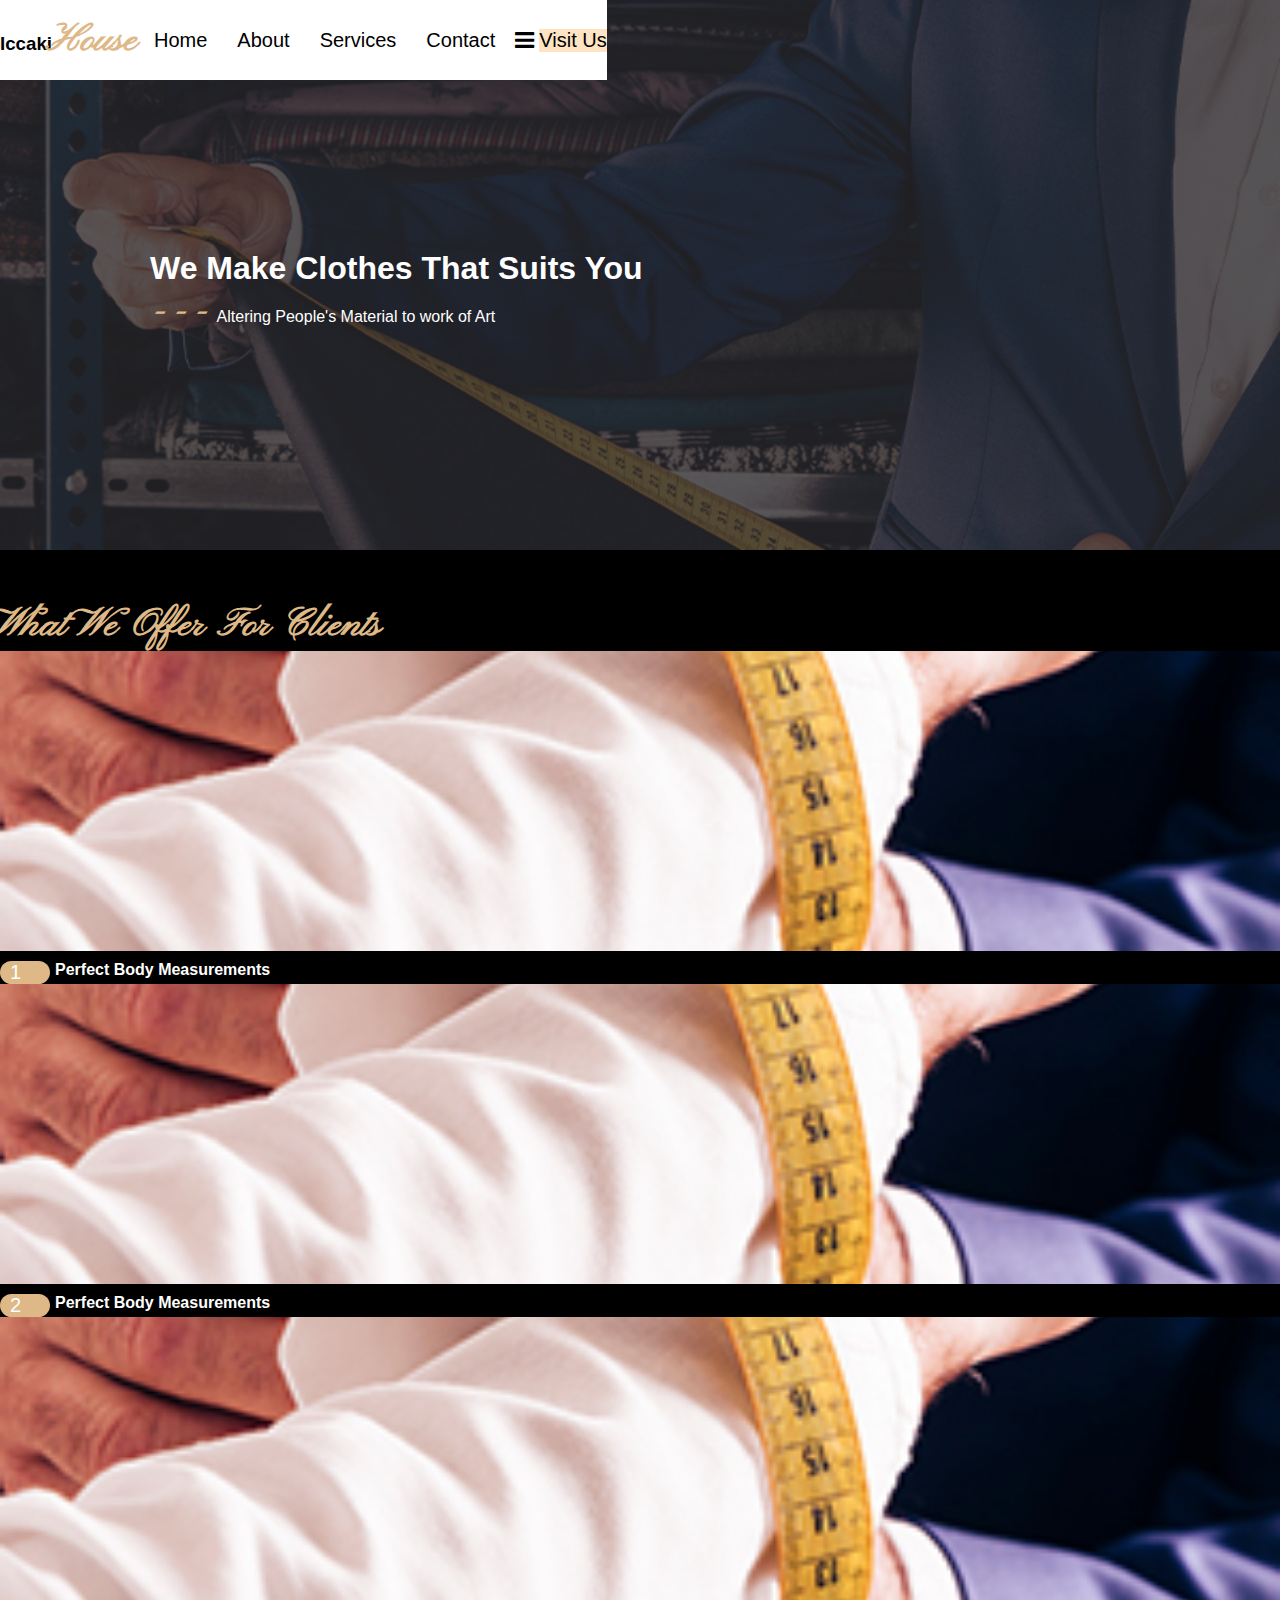
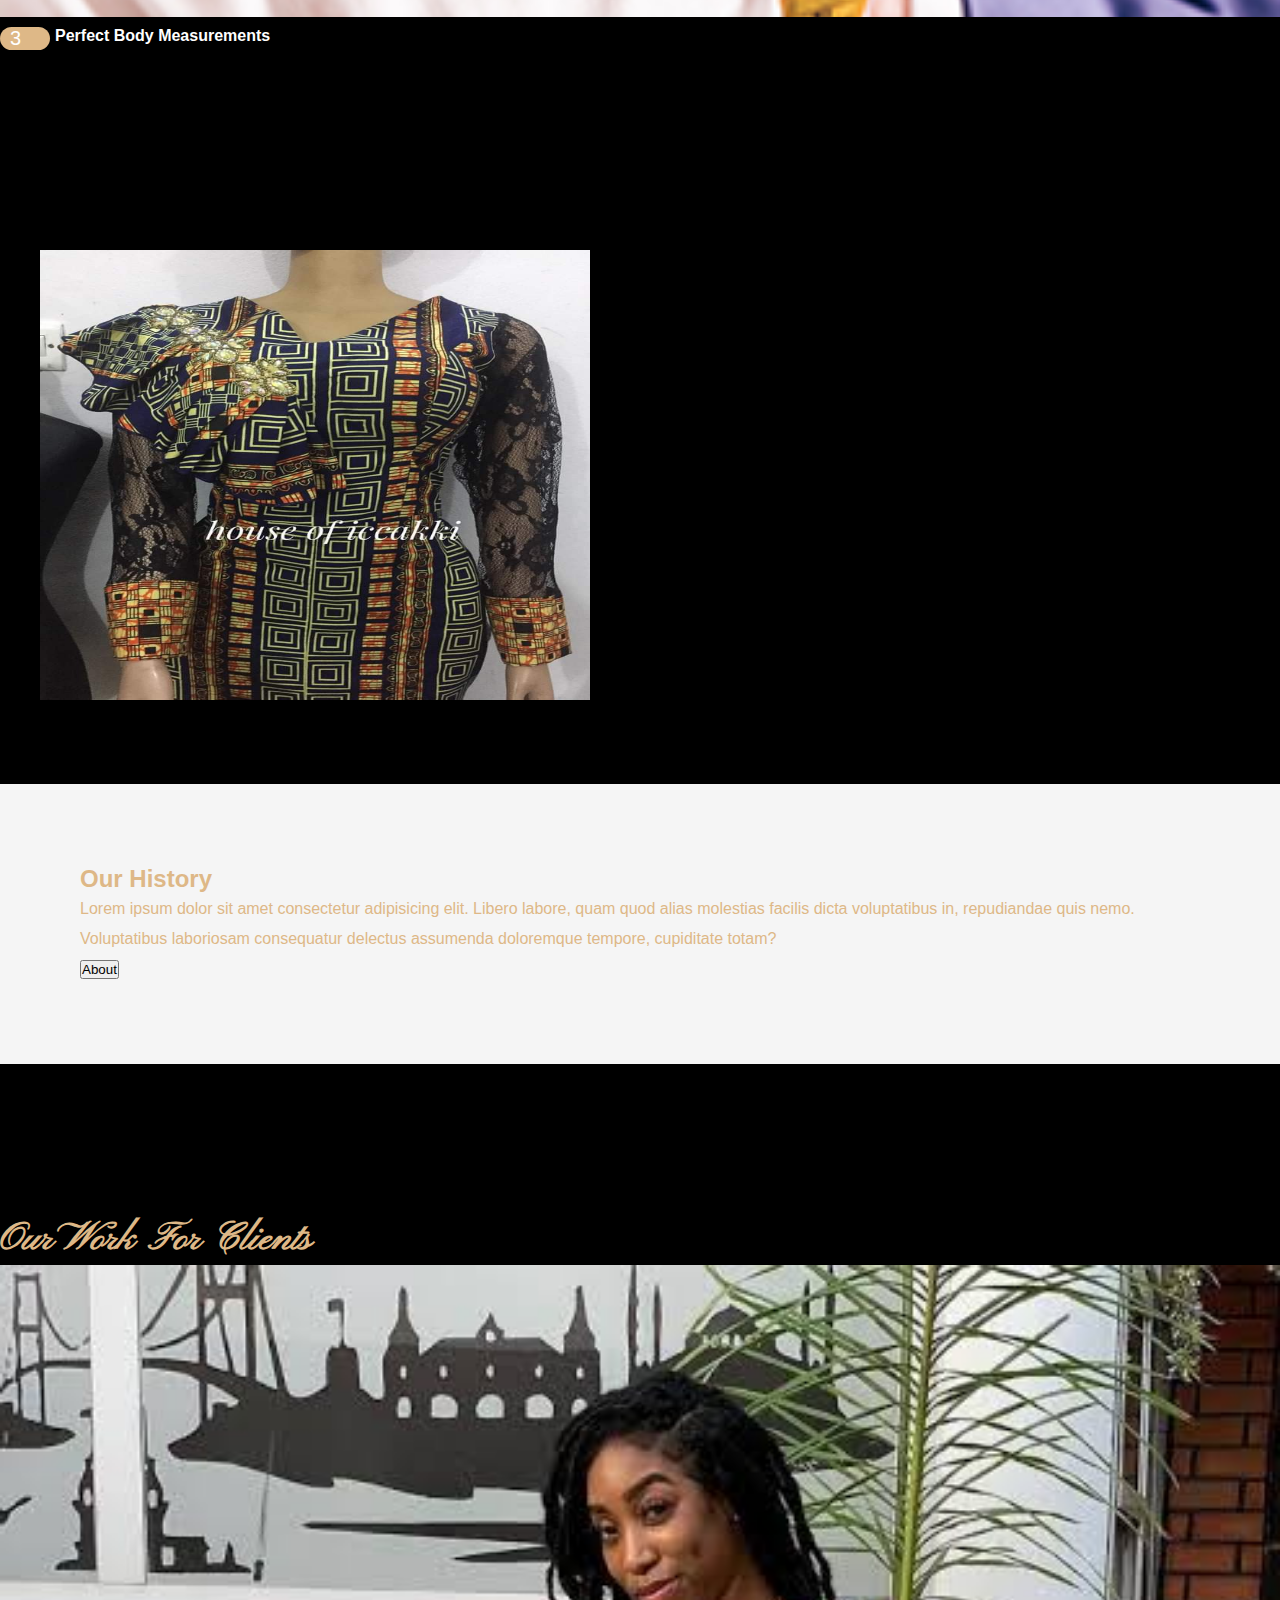
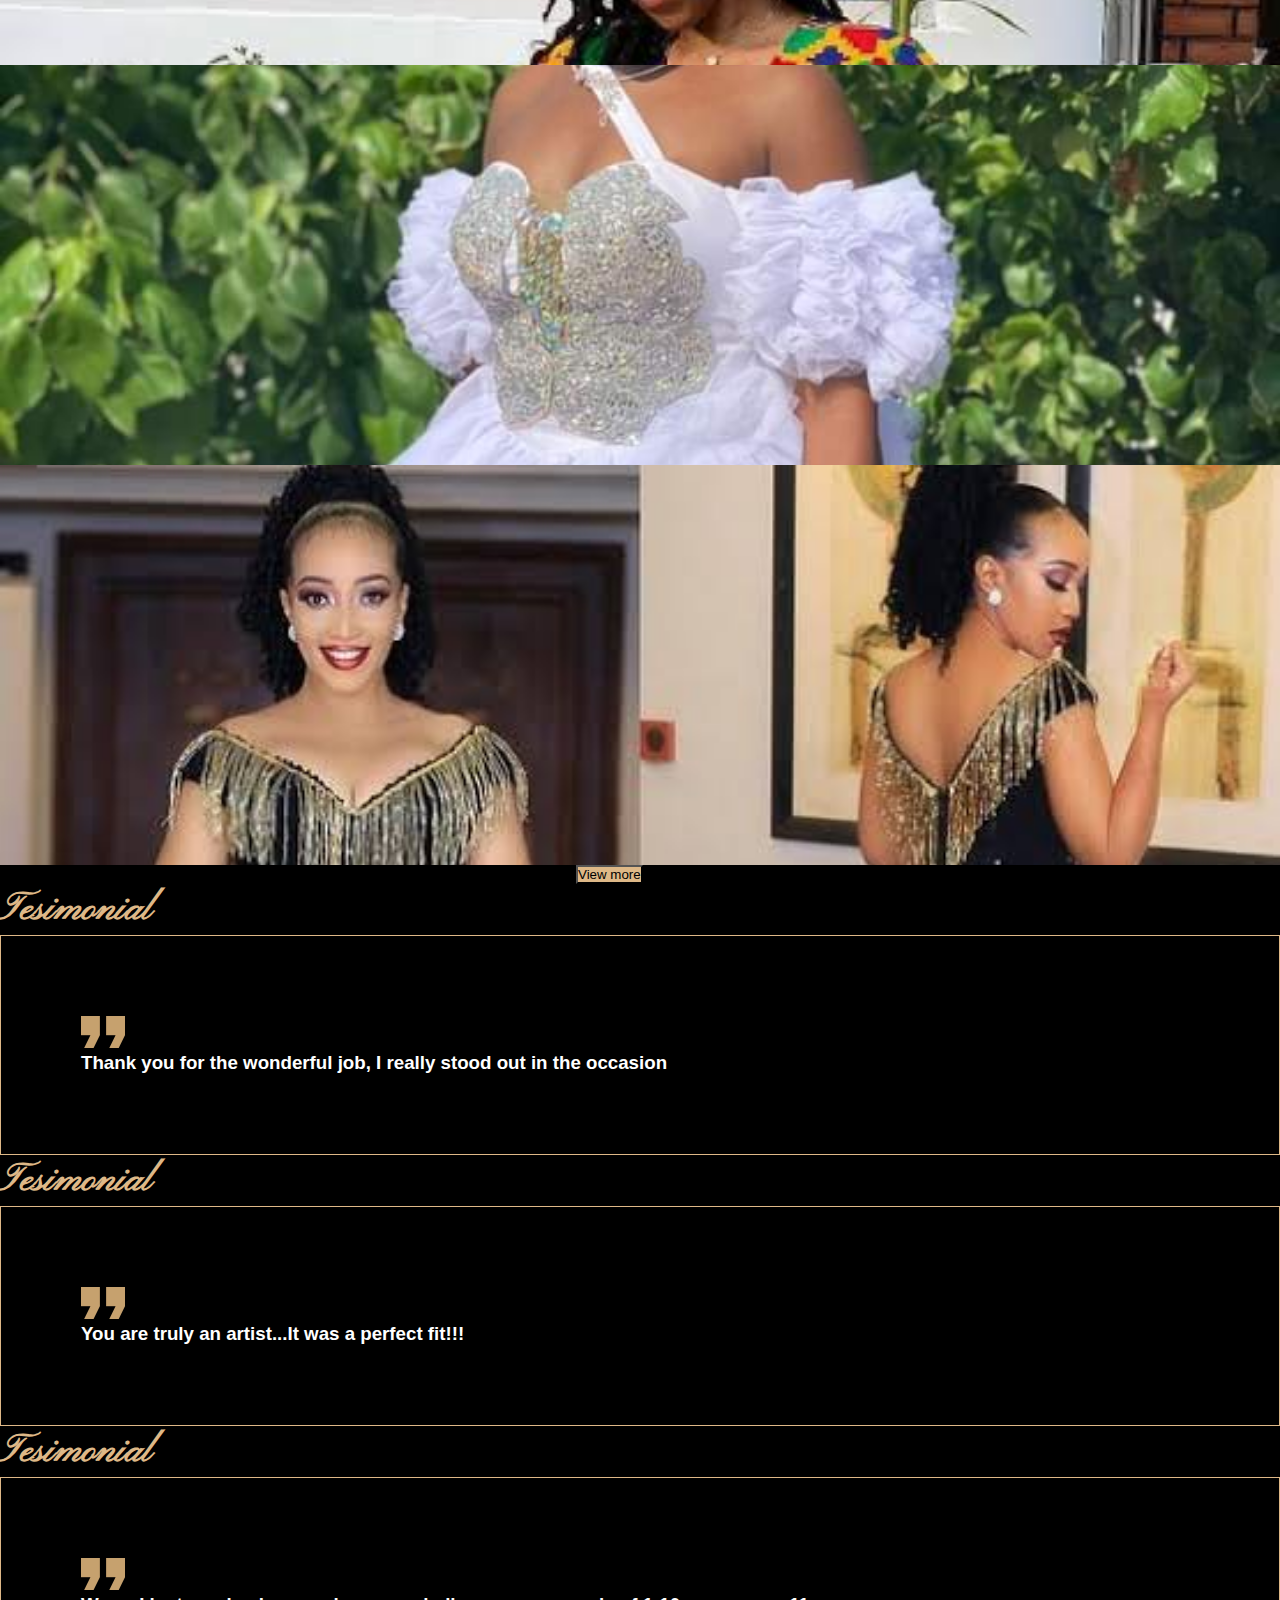
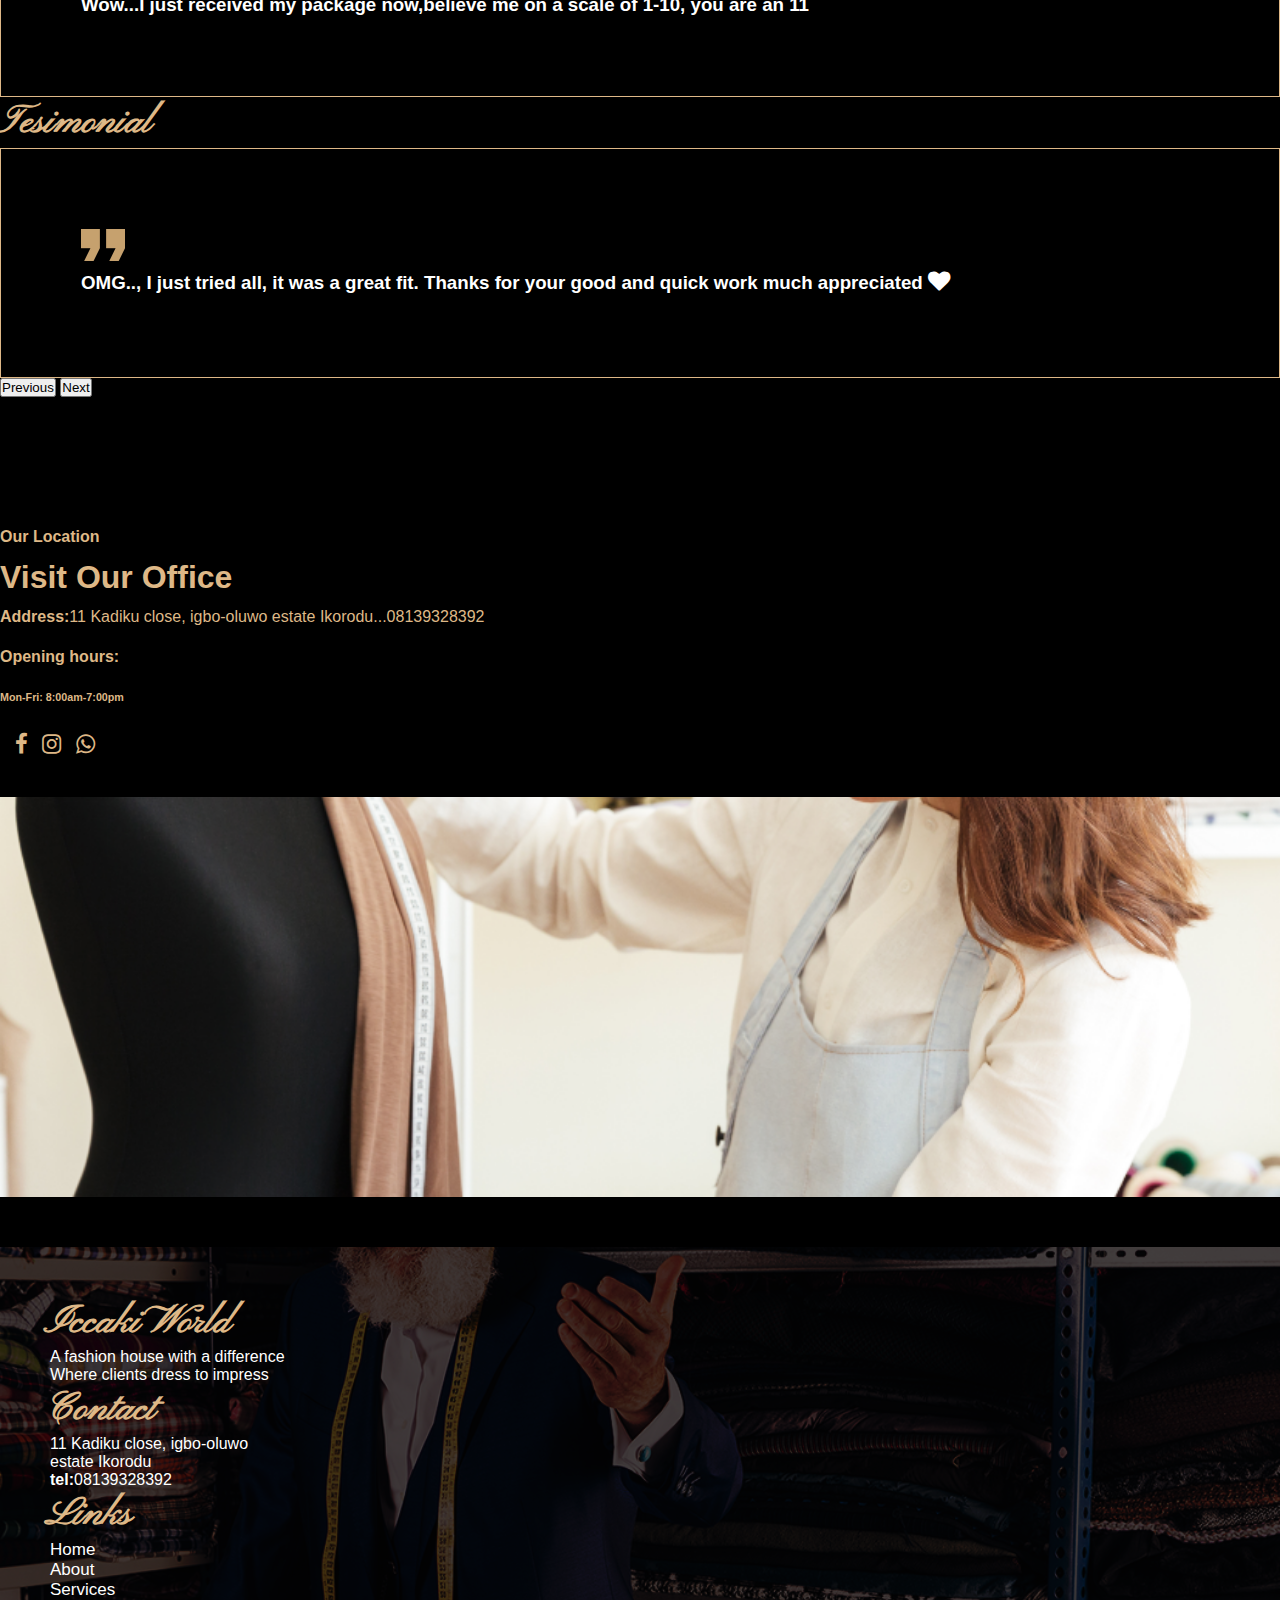
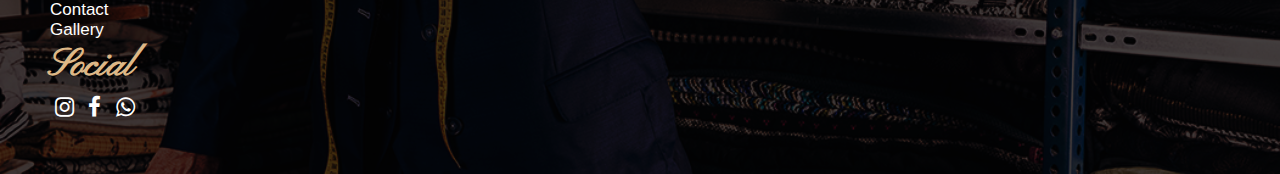
==== index.html @ 63879566 "first commit" ====
<!DOCTYPE html>
<html lang="en">

<head>
    <meta charset="UTF-8">
    <meta http-equiv="X-UA-Compatible" content="IE=edge">
    <meta name="viewport" content="width=device-width, initial-scale=1.0">
    <title>Iccaki site</title>
    <link href="https://cdn.jsdelivr.net/npm/bootstrap@5.0.2/dist/css/bootstrap.min.css" rel="stylesheet"
        integrity="sha384-EVSTQN3/azprG1Anm3QDgpJLIm9Nao0Yz1ztcQTwFspd3yD65VohhpuuCOmLASjC" crossorigin="anonymous">
    <link rel="stylesheet" href="font-awesome/css/font-awesome.css">
    <link rel="stylesheet" href="css/custum.css">
    <link rel="stylesheet" href="css/media.css">
</head>

<body>
    <header>
        <div class="header container-fluid">
            <h3>Iccaki<span class="hero-span">House</span></h3>
            <nav>
                <ul>
                    <li><a href="#">Home</a></li>
                    <li><a href="#">About</a></li>
                    <li><a href="#">Services</a></li>
                    <li><a href="#">Contact</a></li>
                </ul>
            </nav>
            <i class="fa fa-navicon"></i>
            <button class="nav-btn p-4"><a href="#"> Visit Us</a></button>
        </div>

    </header>
    <div class="hero">
        <div class="hero-content">
            <h1>We Make Clothes That Suits You</h1>
            <p class="hero-text"><span class="w-25  h-25 text-warning hero-span">---</span>
                Altering People's Material to work of Art</p>
        </div>


    </div>
    <div class="service">
        <h1 class="service-content text-center">What We Offer For Clients</h1>

        <div class="container">
            <div class="row">
                <div class="col-md-4 col-sm-12 col-xs-12">
                    <div class="pic1"></div>
                    <div class="service-list">
                        <li class="li">1</li>
                        <h4 class="h4">Perfect Body Measurements</h4>
                    </div>
                </div>

                <div class="col-md-4 col-sm-12 col-xs-12">
                    <div class="pic1"></div>
                    <div class="service-list">
                        <li class="li">2</li>
                        <h4 class="h4">Perfect Body Measurements</h4>
                    </div>
                </div>

                <div class="col-md-4 col-sm-12 col-xs-12">
                    <div class="pic1"></div>
                    <div class="service-list">
                        <li class="li">3</li>
                        <h4 class="h4">Perfect Body Measurements</h4>
                    </div>
                </div>
            </div>
        </div>

        <div class="history container">
            <div class="row">
                <img src="./img/works/dress1.jpg" class=" img col-md-6  " alt="">
                <div class="about col-md-6">
                    <h2 class="text-center">Our History</h2>
                    <p>Lorem ipsum dolor sit amet consectetur adipisicing elit. Libero labore, quam quod alias molestias
                        facilis dicta voluptatibus in,
                        repudiandae quis nemo. Voluptatibus laboriosam consequatur delectus assumenda doloremque
                        tempore, cupiditate totam?</p>
                    <button class="btn btn-dark btn-lg text-white">About</button>
                </div>
            </div>

        </div>

        <div class="gallery ">
            <h1 class="gallery-text text-center">Our Work For Clients</h1>

            <div class="container">
                <div class="row">
                    <div class="col-md-4 col-sm-12">
                        <div class="service-img img1"></div>
                    </div>
                    <div class="col-md-4 col-sm-12">
                        <div class="service-img img2"></div>
                    </div>
                    <div class="col-md-4 col-sm-12">
                        <div class="service-img img3"></div>
                    </div>
                </div>
            </div>
            <button class="btn-lg gallery-btn mt-2">View more</button>

        </div>

        <div class="testimonial container">
            <div id="carouselExampleControls" class="carousel slide" data-bs-ride="carousel">
                <div class="carousel-inner">
                    <div class="carousel-item active">

                        <h1 class="text-center mt-5 test-text">Tesimonial</h1>
                        <div class="feedback text-center container">
                            <img src="./img/icon/testimonial.png" alt="">
                            <h3 class="mt-5">Thank you for the wonderful job, I really stood out in the occasion</h3>

                        </div>

                    </div>
                    <div class="carousel-item">
                         <h1 class="text-center mt-5 test-text">Tesimonial</h1>
                            <div class="feedback text-center container">
                                <img src="./img/icon/testimonial.png" alt="">
                                <h3 class="mt-5">You are truly an artist...It was a perfect fit!!! </h3>

                            </div>
                    </div>

                        <div class="carousel-item">
                                <h1 class="text-center mt-5 test-text">Tesimonial</h1>
                                <div class="feedback text-center container">
                                    <img src="./img/icon/testimonial.png" alt="">
                                    <h3 class="mt-5">Wow...I just received my package now,believe me on a scale of 1-10,
                                     you are an 11
                                    </h3>

                                </div>
                        </div>

                        <div class="carousel-item">
                                <h1 class="text-center mt-5 test-text">Tesimonial</h1>
                                <div class="feedback text-center container">
                                    <img src="./img/icon/testimonial.png" alt="">
                                    <h3 class="mt-5">OMG.., I just tried all, it was a great fit. Thanks for your good and quick work
                                        much appreciated<i class="fa fa-heart text-danger"></i>
                                    </h3>

                                </div>
                        </div>
                        
                        <button class="carousel-control-prev" type="button" data-bs-target="#carouselExampleControls"
                            data-bs-slide="prev">
                            <span class="carousel-control-prev-icon" aria-hidden="true"></span>
                            <span class="visually-hidden">Previous</span>
                        </button>
                        <button class="carousel-control-next" type="button" data-bs-target="#carouselExampleControls"
                            data-bs-slide="next">
                            <span class="carousel-control-next-icon" aria-hidden="true"></span>
                            <span class="visually-hidden">Next</span>
                        </button>
                    </div>
                </div>
        </div>
        

        <div class="contact">
            <div class="row">
                <div class=" contact-text col-md-6 col-sm-12 text-center">
                    <h4>Our Location</h4>
                    <h1>Visit Our Office</h1>
                    <p><strong>Address:</strong>11 Kadiku close, igbo-oluwo estate Ikorodu...08139328392</p>
                    <strong>Opening hours:</strong>
                    <h6>Mon-Fri: 8:00am-7:00pm</h6>

                    <div class="icons">
                        <i class="fa fa-facebook"></i>
                        <i class="fa fa-instagram"></i>
                        <i class="fa fa-whatsapp"></i>
                    </div>
                </div>
                <div class="col-md-6 col-sm-12">
                    <div class="pic5">
                    </div>
                </div>
            </div>
        </div>

        <footer>
            <div class="footer-img">
                <div class="container">
                    <div class="row">
                        <div class="col-md-3">
                            <h3>Iccaki World</h3>
                            <p>A fashion house with a difference <br>
                                Where clients dress to impress</p>
                        </div>
                        <div class="col-md-3">
                            <h3>Contact</h3>
                            <p>11 Kadiku close, igbo-oluwo <br> estate Ikorodu</p>
                            <p><strong>tel:</strong>08139328392</p>
    
                        </div>
                        <div class="col-md-3">
                            <h3>Links</h3>
                            <div class="link">
                                <a href="#">Home</a>
                                <a href="#">About</a>
                                <a href="">Services</a>
                                <a href="#">Contact</a>
                                <a href="#">Gallery</a>
                            </div>
    
                        </div>
                        <div class="col-md-3">
                            <h3>Social</h3>
                            <div class="d-flex">
                                <i class="fa fa-instagram"></i>
                                <i class="fa fa-facebook ml-2"></i>
                                <i class="fa fa-whatsapp ml-2"></i>
    
                            </div>
                        </div>
                    </div
                </div>
               
            </div>

        </footer>

    </div>
    </div>



    <script src="https://cdn.jsdelivr.net/npm/bootstrap@5.0.2/dist/js/bootstrap.bundle.min.js"
        integrity="sha384-MrcW6ZMFYlzcLA8Nl+NtUVF0sA7MsXsP1UyJoMp4YLEuNSfAP+JcXn/tWtIaxVXM"
        crossorigin="anonymous"></script>
</body>

</html>
---- css/custum.css ----
@font-face {
    font-family: 'abelregular';
    src: url('../font/abel-regular-webfont.woff2') format('woff2'),
        url('../font/abel-regular-webfont.woff') format('woff');
    font-weight: normal;
    font-style: normal;

}

@font-face {
    font-family: 'pinyon_scriptregular';
    src: url('../font/pinyonscript-regular-webfont.woff2') format('woff2'),
        url('../font/pinyonscript-regular-webfont.woff') format('woff');
    font-weight: normal;
    font-style: normal;

}
body{
    font-family: Arial, Helvetica, sans-serif;
}

* {
    margin: 0;
    padding: 0;
}

.header {
    display: flex;
    height: 80px;
    justify-content: space-between;
    align-items: center;
    position: fixed;
    background-color: white;
}

h3 {
    font-size: bold;
}

 .hero-span{
    font-weight: bolder;
    font-size: 40px;
    font-family: "pinyon_scriptregular";
    color: burlywood;
}

.nav-btn {
    background-color: bisque;
    border: none;
}

ul {
    display: flex;
    list-style-type: none;
}

nav a {
    margin: 15px;
}

a {
    text-decoration: none;
    color: black;
    font-size: 20px;
}

.hero-content {
    padding: 250px 150px;
    color: white;
}

.hero {
    background: url("../img/hero/gallery.jpg")no-repeat center/cover;
    background-color: rgb(83, 81, 81);
    background-blend-mode: soft-light;
    height: 550px;
}

.service {
    background-color: black;

}

.test-text {
    font-size: 40px;
    color: burlywood;
    background-color: transparent;
    font-family: "pinyon_scriptregular";
    font-weight: bold;
}

.service-content {
    color: burlywood;
    font-weight: bolder;
    font-size: 40px;
    padding-top: 50px;
    font-family: "pinyon_scriptregular";
}

.pic1 {
    background: url("../img/gallery/offers1.jpg")no-repeat center/cover;
    height: 300px;
}

.feedback {
    border: 1px solid burlywood;
    padding: 80px;
    color: white;
}

.service-list {
    display: flex;
    color: white;
    margin-top: 10px;
}

.h4 {
    margin-left: 5px;
}

.li {
    list-style-type: none;
    background-color: burlywood;
    width: 30px;
    font-size: 20px;
    padding: 0 10px;
    border-radius: 100px;
}

.about {
    background-color: whitesmoke;
    color: burlywood;
    line-height: 30px;
    padding: 80px;
    margin-top: 80px;
    position: relative;

}

.img {
    width: 550px;
    height: 450px;
    position: relative;
    left: 40px;
}

.gallery-text {
    color: burlywood;
    font-size: 40px;
    font-weight: bold;
    font-family: 'pinyon_scriptregular';
}

.history {
    padding-top: 200px;
    color: white;
    /* position: relative; */

}

.gallery {
    margin-top: 150px;
}

.pic5 {
    background: url('../img/gallery/h1_hero1.png')no-repeat center/cover;
    height: 400px;
}

.contact {
    color: burlywood;
    margin-top: 100px;
}

.contact-text {
    padding: 20px 0;
    line-height: 40px;
}

footer {
    margin-top: 50px;
    color: white;
}

footer h3 {
    color: burlywood;
    font-family: 'pinyon_scriptregular';
    font-size: 40px;
}

.link a {
    display: block;
    color: white;
    font-size: 17px;
}

.footer-img {
    background: url('../img/gallery/footer_bg.jpg')no-repeat center/cover;
    background-color: rgb(21, 19, 19);
    background-blend-mode: soft-light;
    padding: 50px;
}

.fa {
    margin: 5px;
    font-size: 1.4rem;

}

.icons {
    color: burlywood;
    padding: 10px;
}

.service-img {
    height: 400px;
}

.gallery-btn {
    margin-left: 45%;
    background-color: burlywood;
}

.img1 {
    background: url('../img/works/ankara1.jpeg')no-repeat;
    background-size: cover;

}

.img2 {
    background: url('../img/works/baloon1.jpg')no-repeat center/cover;
}

.img3 {
    background: url('../img/works/dinner1.jpeg')no-repeat;
    background-size: cover;
}
/* gallery section */
.gallery-hero{
    height: 350px;
}
.btn-control{
    padding: 10px 15px;
    background-color: burlywood;
    border: none;
    border-radius: 3px;
    
}
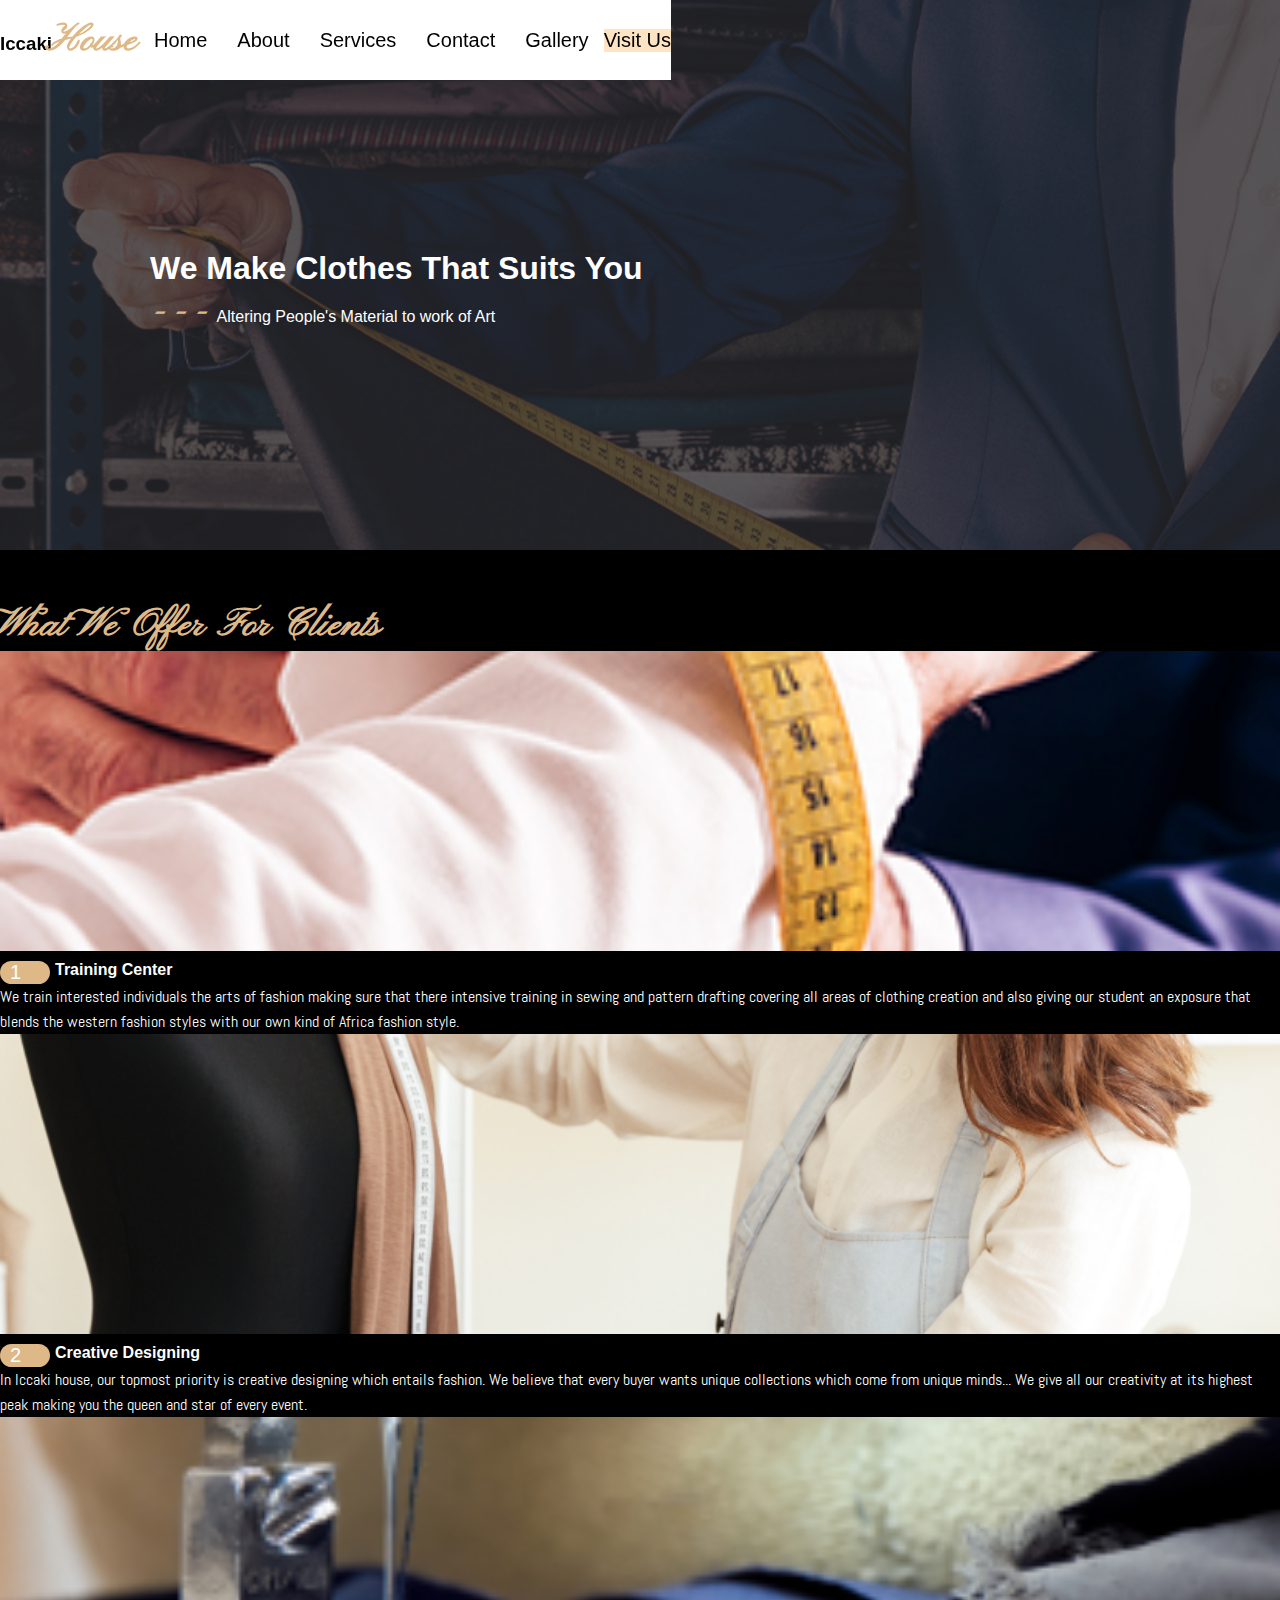
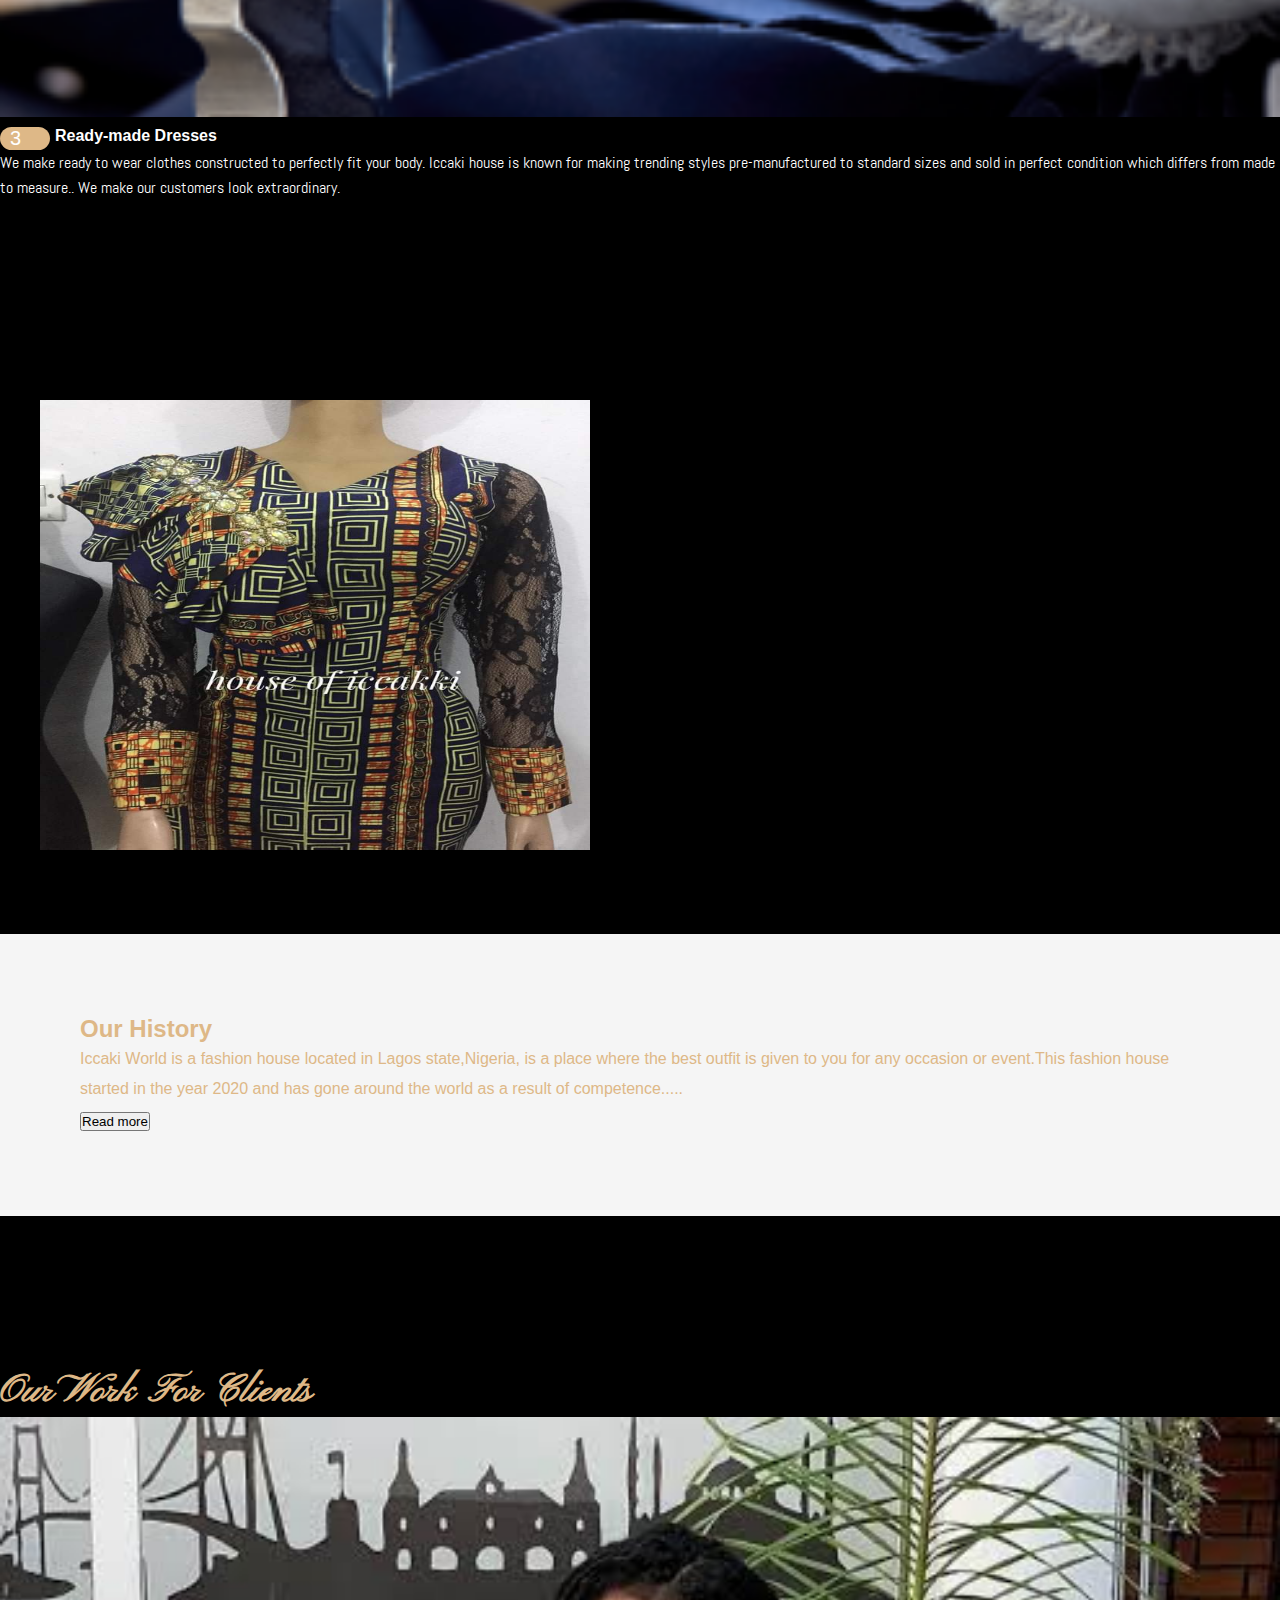
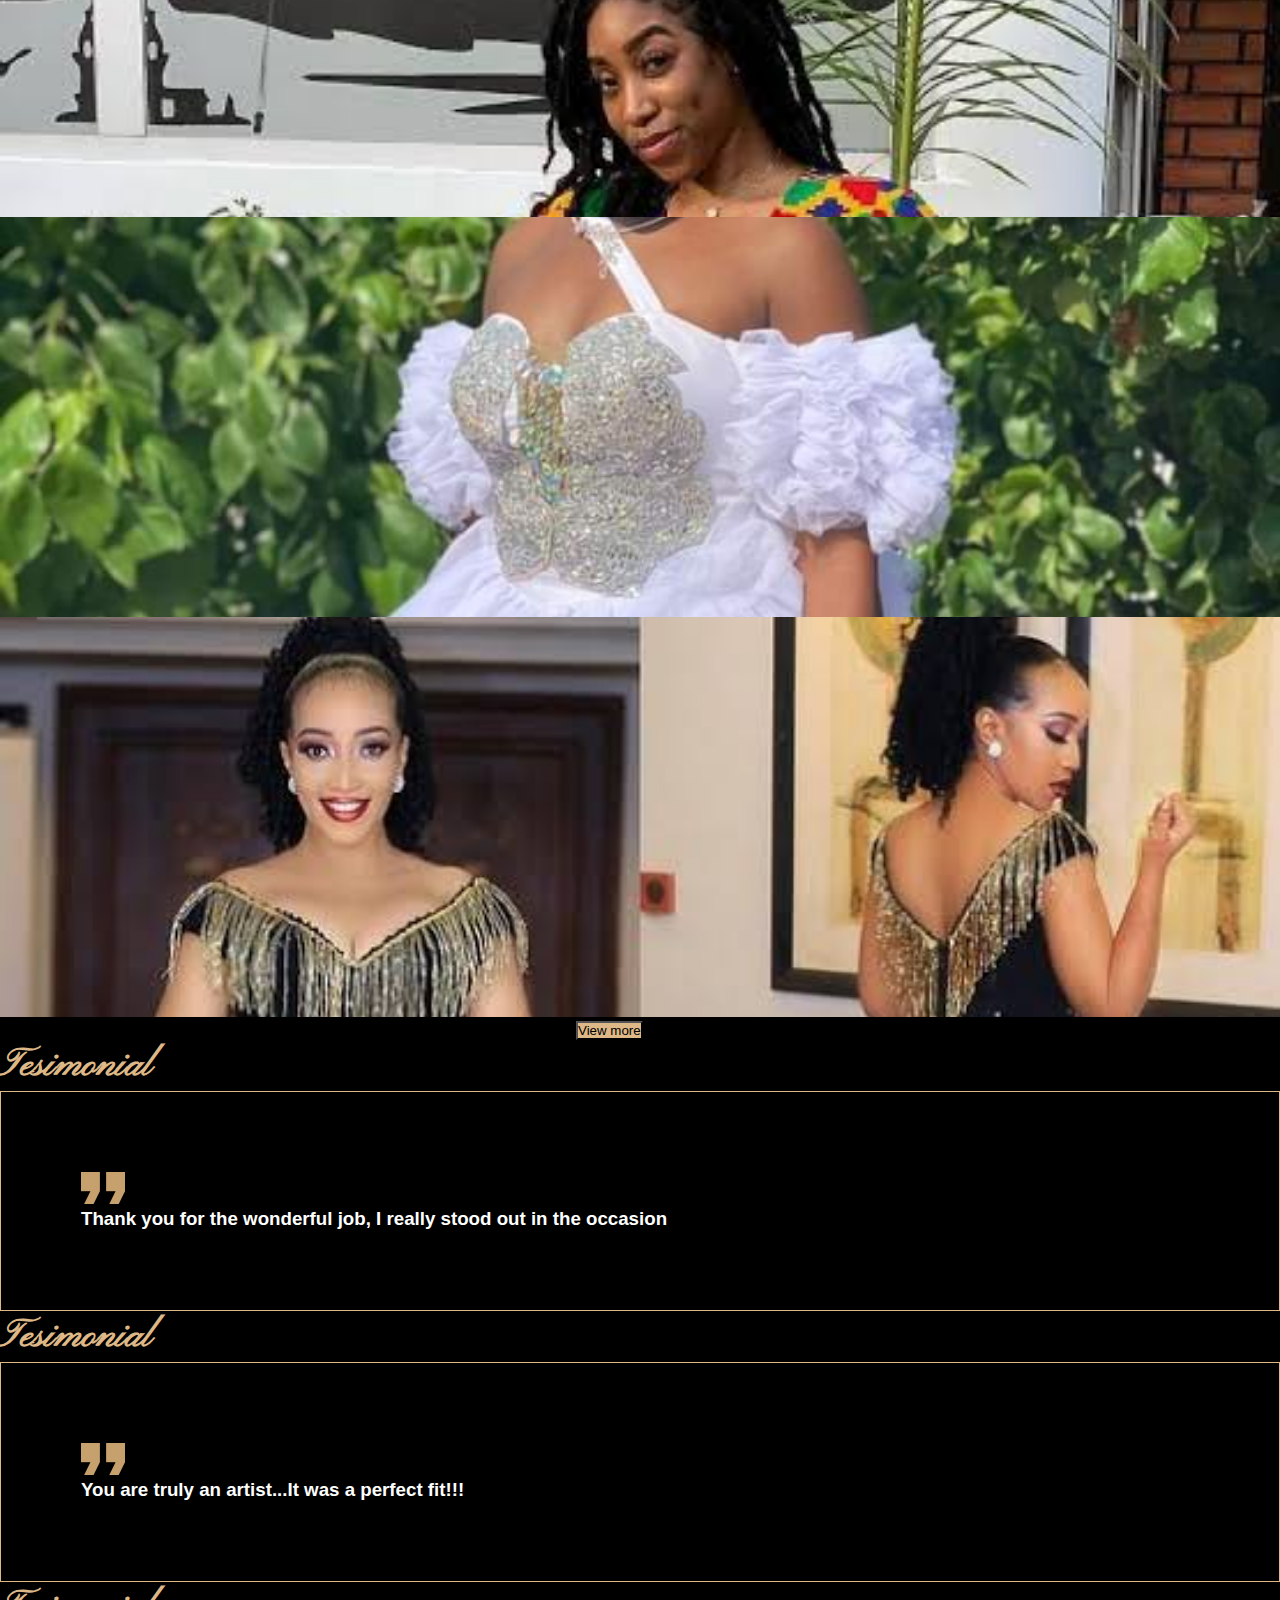
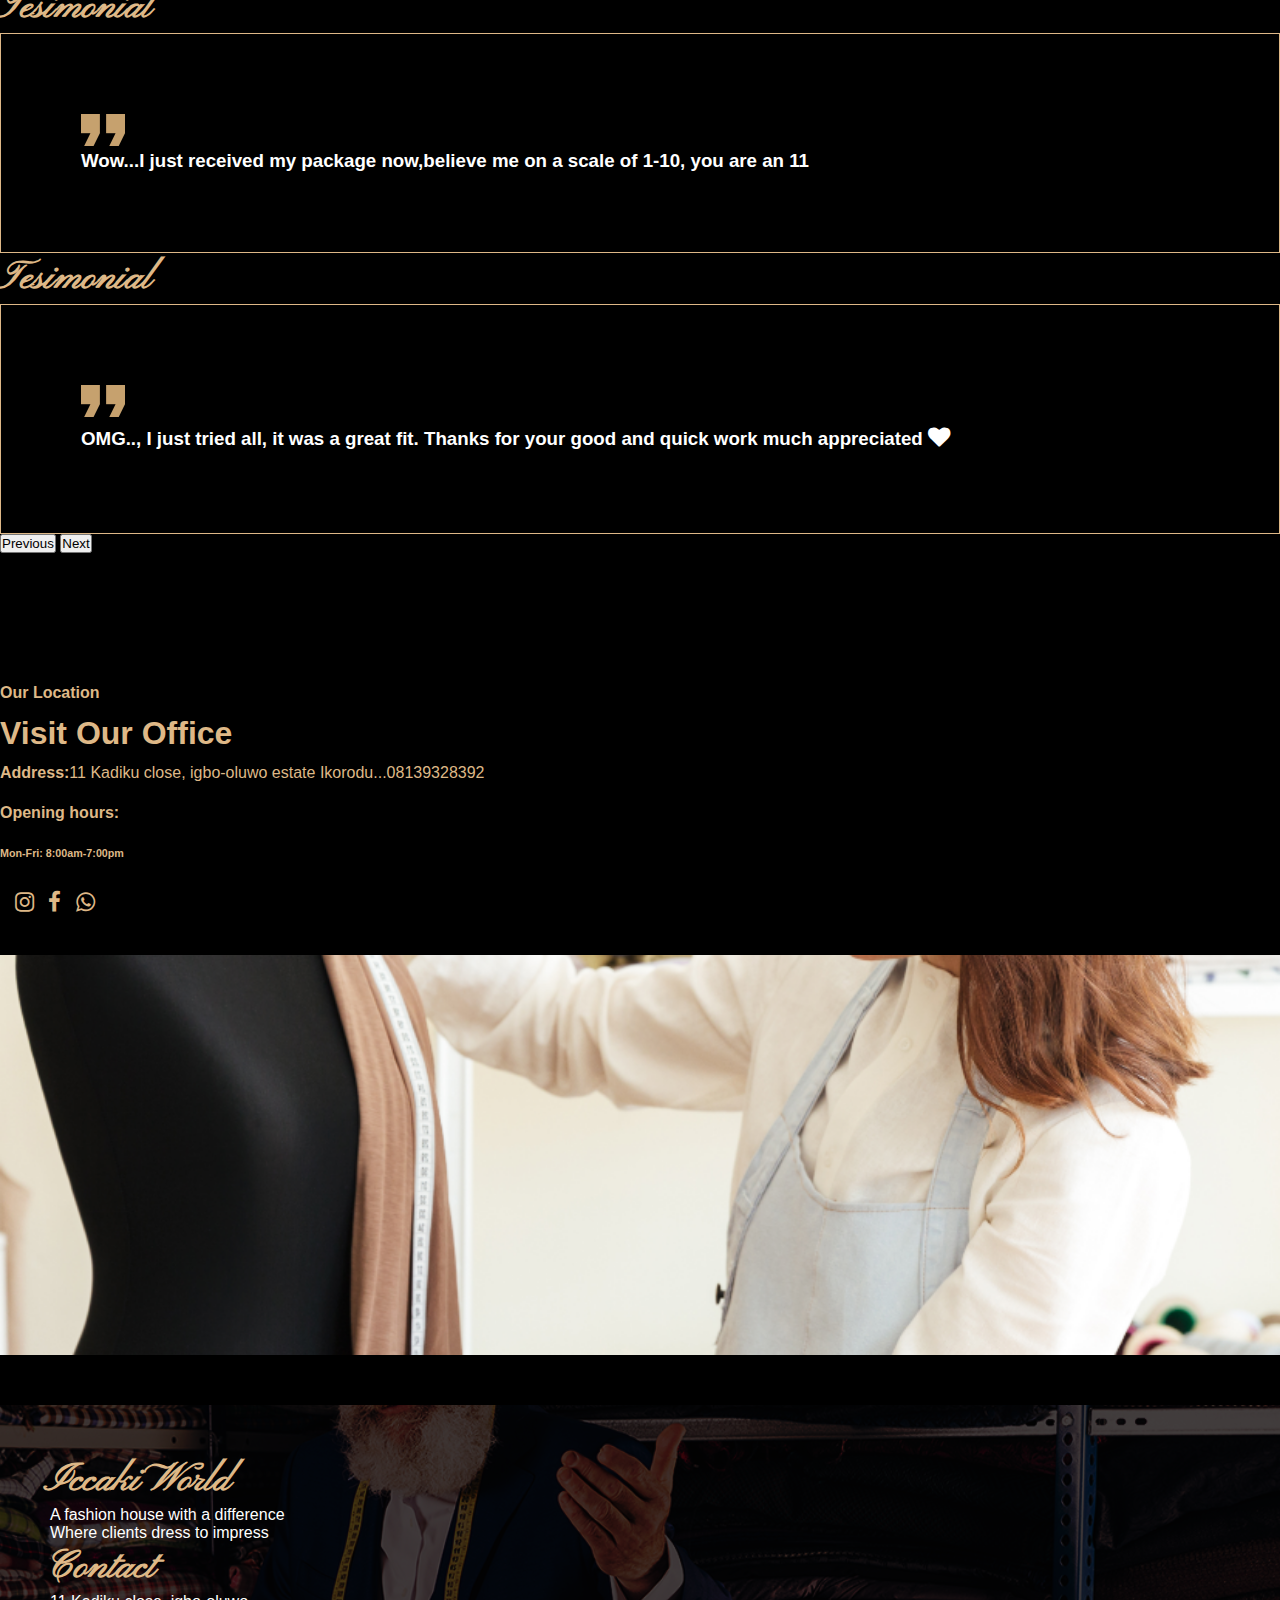
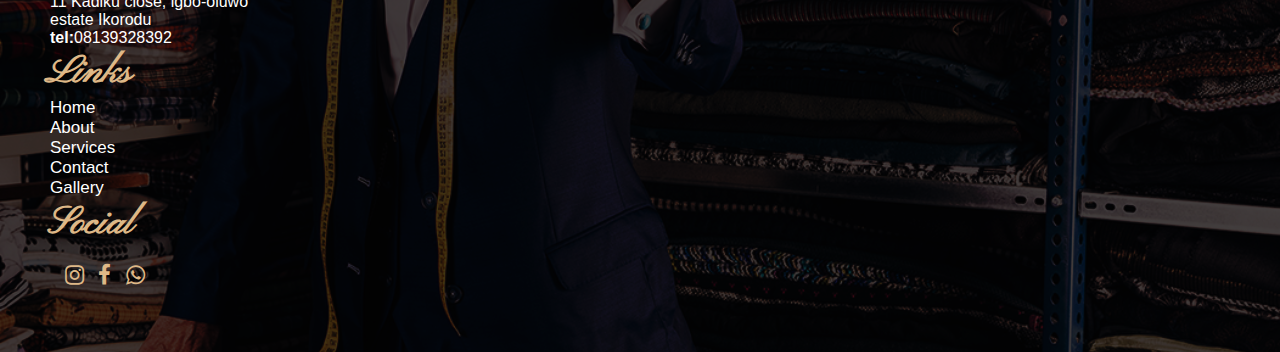
==== commit 506f52b8: "my changes" ====
--- a/index.html
+++ b/index.html
@@ -11,22 +11,26 @@
     <link rel="stylesheet" href="font-awesome/css/font-awesome.css">
     <link rel="stylesheet" href="css/custum.css">
     <link rel="stylesheet" href="css/media.css">
+    <link rel="stylesheet" href="app.js">
 </head>
 
+
 <body>
+    <div id="preloader"></div>
     <header>
         <div class="header container-fluid">
             <h3>Iccaki<span class="hero-span">House</span></h3>
-            <nav>
+            <nav class="nav-bar">
                 <ul>
-                    <li><a href="#">Home</a></li>
-                    <li><a href="#">About</a></li>
-                    <li><a href="#">Services</a></li>
-                    <li><a href="#">Contact</a></li>
+                    <li><a href="index.html">Home</a></li>
+                    <li><a href="about.html">About</a></li>
+                    <li><a href="service.html">Services</a></li>
+                    <li><a href="contact.html">Contact</a></li>
+                    <li><a href="gallery.html">Gallery</a></li>
                 </ul>
             </nav>
-            <i class="fa fa-navicon"></i>
-            <button class="nav-btn p-4"><a href="#"> Visit Us</a></button>
+            <button class="naviconbtn"><i class="fa fa-navicon"></i></button>
+            <button class="nav-btn p-4"><a href="contact.html"> Visit Us</a></button>
         </div>
 
     </header>
@@ -48,38 +52,53 @@
                     <div class="pic1"></div>
                     <div class="service-list">
                         <li class="li">1</li>
-                        <h4 class="h4">Perfect Body Measurements</h4>
-                    </div>
+                        <h4 class="h4">Training Center </h4>
+                    </div>
+                    <p class="service-text">We train interested individuals the arts of fashion making sure that there
+                        intensive training in sewing and pattern drafting covering all areas of clothing
+                        creation and also giving our student an exposure that blends the western fashion styles with 
+                        our own kind of Africa fashion style.
+                    </p>
                 </div>
 
                 <div class="col-md-4 col-sm-12 col-xs-12">
-                    <div class="pic1"></div>
+                    <div class="pic2"></div>
                     <div class="service-list">
                         <li class="li">2</li>
-                        <h4 class="h4">Perfect Body Measurements</h4>
-                    </div>
+                        <h4 class="h4">Creative Designing</h4>
+                    </div>
+                    <p class="service-text">
+                        In Iccaki house, our topmost priority is creative designing which entails fashion.
+                        We believe that every buyer wants unique collections which come from unique minds...
+                        We give all our creativity at its highest peak making you the queen and star of every event.
+
+                    </p>
                 </div>
 
                 <div class="col-md-4 col-sm-12 col-xs-12">
-                    <div class="pic1"></div>
+                    <div class="pic3"></div>
                     <div class="service-list">
                         <li class="li">3</li>
-                        <h4 class="h4">Perfect Body Measurements</h4>
-                    </div>
+                        <h4 class="h4">Ready-made Dresses</h4>
+                    </div>
+                    <p class="service-text">
+                        We make ready to wear clothes constructed to perfectly fit your body. Iccaki house is known for
+                        making trending styles pre-manufactured to standard sizes and sold in perfect condition
+                        which differs from made to measure.. We make our customers look extraordinary.
+                    </p>
                 </div>
             </div>
         </div>
 
         <div class="history container">
             <div class="row">
-                <img src="./img/works/dress1.jpg" class=" img col-md-6  " alt="">
-                <div class="about col-md-6">
+                <img src="./img/works/dress1.jpg" class=" img col-md-6 col-sm-12 col-xs-12  " alt="">
+                <div class="about col-md-6 col-sm-12 col-xs-12">
                     <h2 class="text-center">Our History</h2>
-                    <p>Lorem ipsum dolor sit amet consectetur adipisicing elit. Libero labore, quam quod alias molestias
-                        facilis dicta voluptatibus in,
-                        repudiandae quis nemo. Voluptatibus laboriosam consequatur delectus assumenda doloremque
-                        tempore, cupiditate totam?</p>
-                    <button class="btn btn-dark btn-lg text-white">About</button>
+                    <p>Iccaki World is a fashion house located in Lagos state,Nigeria, is a place where the best 
+                        outfit is given to you for any occasion or event.This fashion house started in the year 2020 
+                        and has gone around the world as a result of competence.....</p>
+                    <a href="about.html"><button class="btn btn-dark btn-lg text-white">Read more</button></a>
                 </div>
             </div>
 
@@ -90,18 +109,18 @@
 
             <div class="container">
                 <div class="row">
-                    <div class="col-md-4 col-sm-12">
+                    <div class="col-md-4 col-sm-12 col-xs-12">
                         <div class="service-img img1"></div>
                     </div>
-                    <div class="col-md-4 col-sm-12">
+                    <div class="col-md-4 col-sm-12 col-xs-12">
                         <div class="service-img img2"></div>
                     </div>
-                    <div class="col-md-4 col-sm-12">
+                    <div class="col-md-4 col-sm-12 col-xs-12">
                         <div class="service-img img3"></div>
                     </div>
                 </div>
             </div>
-            <button class="btn-lg gallery-btn mt-2">View more</button>
+            <a href="gallery.html"><button class="btn-lg gallery-btn mt-2">View more</button></a>
 
         </div>
 
@@ -119,50 +138,51 @@
 
                     </div>
                     <div class="carousel-item">
-                         <h1 class="text-center mt-5 test-text">Tesimonial</h1>
-                            <div class="feedback text-center container">
-                                <img src="./img/icon/testimonial.png" alt="">
-                                <h3 class="mt-5">You are truly an artist...It was a perfect fit!!! </h3>
-
-                            </div>
-                    </div>
-
-                        <div class="carousel-item">
-                                <h1 class="text-center mt-5 test-text">Tesimonial</h1>
-                                <div class="feedback text-center container">
-                                    <img src="./img/icon/testimonial.png" alt="">
-                                    <h3 class="mt-5">Wow...I just received my package now,believe me on a scale of 1-10,
-                                     you are an 11
-                                    </h3>
-
-                                </div>
-                        </div>
-
-                        <div class="carousel-item">
-                                <h1 class="text-center mt-5 test-text">Tesimonial</h1>
-                                <div class="feedback text-center container">
-                                    <img src="./img/icon/testimonial.png" alt="">
-                                    <h3 class="mt-5">OMG.., I just tried all, it was a great fit. Thanks for your good and quick work
-                                        much appreciated<i class="fa fa-heart text-danger"></i>
-                                    </h3>
-
-                                </div>
-                        </div>
-                        
-                        <button class="carousel-control-prev" type="button" data-bs-target="#carouselExampleControls"
-                            data-bs-slide="prev">
-                            <span class="carousel-control-prev-icon" aria-hidden="true"></span>
-                            <span class="visually-hidden">Previous</span>
-                        </button>
-                        <button class="carousel-control-next" type="button" data-bs-target="#carouselExampleControls"
-                            data-bs-slide="next">
-                            <span class="carousel-control-next-icon" aria-hidden="true"></span>
-                            <span class="visually-hidden">Next</span>
-                        </button>
-                    </div>
-                </div>
-        </div>
-        
+                        <h1 class="text-center mt-5 test-text">Tesimonial</h1>
+                        <div class="feedback text-center container">
+                            <img src="./img/icon/testimonial.png" alt="">
+                            <h3 class="mt-5">You are truly an artist...It was a perfect fit!!! </h3>
+
+                        </div>
+                    </div>
+
+                    <div class="carousel-item">
+                        <h1 class="text-center mt-5 test-text">Tesimonial</h1>
+                        <div class="feedback text-center container">
+                            <img src="./img/icon/testimonial.png" alt="">
+                            <h3 class="mt-5">Wow...I just received my package now,believe me on a scale of 1-10,
+                                you are an 11
+                            </h3>
+
+                        </div>
+                    </div>
+
+                    <div class="carousel-item">
+                        <h1 class="text-center mt-5 test-text">Tesimonial</h1>
+                        <div class="feedback text-center container">
+                            <img src="./img/icon/testimonial.png" alt="">
+                            <h3 class="mt-5">OMG.., I just tried all, it was a great fit. Thanks for your good and quick
+                                work
+                                much appreciated<i class="fa fa-heart text-danger"></i>
+                            </h3>
+
+                        </div>
+                    </div>
+
+                    <button class="carousel-control-prev" type="button" data-bs-target="#carouselExampleControls"
+                        data-bs-slide="prev">
+                        <span class="carousel-control-prev-icon" aria-hidden="true"></span>
+                        <span class="visually-hidden">Previous</span>
+                    </button>
+                    <button class="carousel-control-next" type="button" data-bs-target="#carouselExampleControls"
+                        data-bs-slide="next">
+                        <span class="carousel-control-next-icon" aria-hidden="true"></span>
+                        <span class="visually-hidden">Next</span>
+                    </button>
+                </div>
+            </div>
+        </div>
+
 
         <div class="contact">
             <div class="row">
@@ -174,9 +194,10 @@
                     <h6>Mon-Fri: 8:00am-7:00pm</h6>
 
                     <div class="icons">
-                        <i class="fa fa-facebook"></i>
-                        <i class="fa fa-instagram"></i>
-                        <i class="fa fa-whatsapp"></i>
+                            <a href="https://www.instagram.com/house_of_iccakii/?igshid=YmMyMTA2M2Y%3D"><i class="fa fa-instagram"></i></a>
+                            <a href="https://www.facebook.com/profile.php?id=100070427521942"><i class="fa fa-facebook ml-2"></i></a>
+                           <a href="https://wa.me/23408139328392"> <i class="fa fa-whatsapp ml-2"></i></a>
+
                     </div>
                 </div>
                 <div class="col-md-6 col-sm-12">
@@ -185,57 +206,68 @@
                 </div>
             </div>
         </div>
+        <a href="#" class="to-top">
+            <i class="fa fa-chevron-up"></i>
+        </a>
+        <div class="pre-effect">
+           
+        <iframe width="560" height="315" src="https://www.youtube.com/embed/5z_SPHwspo8" title="YouTube video player" frameborder="0" allow="accelerometer; autoplay; clipboard-write; encrypted-media; gyroscope; picture-in-picture" allowfullscreen></iframe>
+        <iframe width="560" height="315" src="https://www.youtube.com/embed/5z_SPHwspo8" title="YouTube video player" frameborder="0" allow="accelerometer; autoplay; clipboard-write; encrypted-media; gyroscope; picture-in-picture" allowfullscreen></iframe>
+        
+        </div>
+        
 
         <footer>
             <div class="footer-img">
                 <div class="container">
                     <div class="row">
-                        <div class="col-md-3">
+                        <div class="col-md-3 col-sm-6 col-xs-12">
                             <h3>Iccaki World</h3>
                             <p>A fashion house with a difference <br>
                                 Where clients dress to impress</p>
                         </div>
-                        <div class="col-md-3">
+                        <div class="col-md-3 col-sm-6 col-xs-12">
                             <h3>Contact</h3>
                             <p>11 Kadiku close, igbo-oluwo <br> estate Ikorodu</p>
                             <p><strong>tel:</strong>08139328392</p>
-    
-                        </div>
-                        <div class="col-md-3">
+
+                        </div>
+                        <div class="col-md-3 col-sm-6 col-xs-12">
                             <h3>Links</h3>
                             <div class="link">
                                 <a href="#">Home</a>
-                                <a href="#">About</a>
-                                <a href="">Services</a>
-                                <a href="#">Contact</a>
-                                <a href="#">Gallery</a>
+                                <a href="about.html">About</a>
+                                <a href="service.html">Services</a>
+                                <a href="contact.html">Contact</a>
+                                <a href="gallery.html">Gallery</a>
                             </div>
-    
-                        </div>
-                        <div class="col-md-3">
+
+                        </div>
+                        <div class="col-md-3 col-sm-6 col-xs-12">
                             <h3>Social</h3>
-                            <div class="d-flex">
-                                <i class="fa fa-instagram"></i>
-                                <i class="fa fa-facebook ml-2"></i>
-                                <i class="fa fa-whatsapp ml-2"></i>
-    
+                            <div class="d-flex icons">
+                                <a href="https://www.instagram.com/house_of_iccakii/?igshid=YmMyMTA2M2Y%3D"><i class="fa fa-instagram"></i></a>
+                                <a href="https://www.facebook.com/profile.php?id=100070427521942"><i class="fa fa-facebook ml-2"></i></a>
+                               <a href="https://wa.me/23408139328392"> <i class="fa fa-whatsapp ml-2"></i></a>
+
                             </div>
                         </div>
-                    </div
-                </div>
-               
-            </div>
+                    </div </div>
+
+                </div>
 
         </footer>
 
     </div>
     </div>
-
-
+    <script src="app.js">
+    </script>
 
     <script src="https://cdn.jsdelivr.net/npm/bootstrap@5.0.2/dist/js/bootstrap.bundle.min.js"
-        integrity="sha384-MrcW6ZMFYlzcLA8Nl+NtUVF0sA7MsXsP1UyJoMp4YLEuNSfAP+JcXn/tWtIaxVXM"
-        crossorigin="anonymous"></script>
+    integrity="sha384-MrcW6ZMFYlzcLA8Nl+NtUVF0sA7MsXsP1UyJoMp4YLEuNSfAP+JcXn/tWtIaxVXM"
+    crossorigin="anonymous"></script>
+  
+   
 </body>
 
 </html>--- a/css/custum.css
+++ b/css/custum.css
@@ -23,6 +23,21 @@
     margin: 0;
     padding: 0;
 }
+.service-text{
+    color: white;
+    font-family: 'abelregular';
+    line-height: 25px;
+}
+/* .service .container{
+   scroll-snap-align: start;
+
+}
+.service{
+    scroll-snap-type: Y mandatory;
+    scroll-snap-type: X mandatory;
+    height: 100vh;
+
+} */
 
 .header {
     display: flex;
@@ -63,6 +78,13 @@
     color: black;
     font-size: 20px;
 }
+a:hover{
+    color: burlywood;
+    font-weight: bold;
+}
+.fa-navicon{
+    display: none;
+}
 
 .hero-content {
     padding: 250px 150px;
@@ -99,6 +121,14 @@
 
 .pic1 {
     background: url("../img/gallery/offers1.jpg")no-repeat center/cover;
+    height: 300px;
+}
+.pic2 {
+    background: url("../img/gallery/h1_hero1.png")no-repeat center/cover;
+    height: 300px;
+}
+.pic3 {
+    background: url("../img/gallery/offers1.png")no-repeat center/cover;
     height: 300px;
 }
 
@@ -211,6 +241,9 @@
     color: burlywood;
     padding: 10px;
 }
+.icons a i{
+    color: burlywood;
+}
 
 .service-img {
     height: 400px;
@@ -218,7 +251,7 @@
 
 .gallery-btn {
     margin-left: 45%;
-    background-color: burlywood;
+    background-color:burlywood;
 }
 
 .img1 {
@@ -245,4 +278,153 @@
     border: none;
     border-radius: 3px;
     
+}
+.work1{background: url('../img/works/dress2.jpg')no-repeat center/cover; height: 400px;}
+.work2{background: url('../img/works/jumpsuit2.jpeg')no-repeat center/cover;height: 400px;}
+.work3{background: url('../img/works/lace3.jpeg')no-repeat center/cover; height: 400px}
+.work10{background: url('../img/works/dinner2.jpeg')no-repeat; height: 400px}
+.work4{background: url('../img/works/ankara3.jpeg')no-repeat center/cover; height: 400px}
+.work6{background: url('../img/works/jumpsuit1.jpeg')no-repeat center/cover; height: 400px}
+.work7{background: url('../img/works/lace1.jpeg')no-repeat center/cover; height: 400px}
+.work8{background: url('../img/works/ankara1.jpeg')no-repeat center/cover; height: 400px}
+.work9{background: url('../img/works/baloon1.jpg')no-repeat center/cover; height: 400px}
+.work11{background: url('../img/works/baloon2.jpg')no-repeat center/cover; height: 400px}
+.work12{background: url('../img/works/dinner3.jpg')no-repeat center/cover; height: 400px}
+.work5{background: url('../img/works/dress3\ \(2\).jpg')no-repeat center/cover; height: 400px}
+
+.map{
+    height:535px;
+    width: 550px;
+}
+#textarea{
+    height: 140px;
+}
+.form-control{
+    background-color: transparent;
+}
+.form{
+    background-color:white;
+    padding: 20px 15px;
+
+}
+.contactbtn{
+    text-align: center;
+}
+.details{
+    line-height: 40px;
+}
+.about-img {
+    background: url('../img/gallery/h1_hero1.png')no-repeat center/cover;
+    height: 455px;
+}
+.abt-btn{
+    background-color: bisque;
+    border: none;
+
+}
+.naviconbtn{display: none;}
+.menu-item .active{
+    width: 32%;
+    padding: 2px;
+    
+}
+.menu-item .delete{
+    width: 0%;
+    height: 0%;
+}
+.detail-title{
+    color: burlywood;
+    font-family: 'arialregular';
+}
+.to-top{
+    color: white;
+    font-size: 25px;
+    position: fixed;
+    bottom: 15px;
+    right: 15px;
+    background: burlywood;
+    border-radius: 20px;
+    opacity:0;
+    text-decoration: none;
+    transition: all .4s ease;
+}
+.to-top.active{
+    opacity:1 ;
+    bottom: 15px;
+    pointer-events: auto;
+}
+html{
+    scroll-behavior: smooth;
+}
+#preloader{
+    background: black url('../img/icon/preloader5.gif')no-repeat center center;
+    background-size: 40%;
+    height: 100vh;
+    width: 100%;
+    position: fixed;
+    z-index: 100;
+}
+.pre-effect{
+    display: none;
+}
+@media only screen and (max-width:600px) {
+    .hero{
+        height: 450px;
+    }
+    .hero-content {
+        padding: 200px 50px;
+        color: white;
+        }
+    .to-top{
+        font-size: 30px;
+    }
+    .gallery-text{
+        padding-top: 100px;
+    }
+    .img{
+        left: 0px;
+    }
+    .map{
+        width: 470px;
+    }
+    .hero-text{
+        font-family:  'pinyon_scriptregular';
+    }
+    .about{
+        padding: 20px;
+    }
+   
+}
+@media only screen and (max-width:900px) {
+    .fa-navicon{display: block;}
+    .nav-btn{display: none;}
+   .nav-bar .active{
+        height: 250px;
+    }
+    .nav-bar{
+        display: block;
+        position: absolute;
+        top: 80px;
+        height: 0px;
+        overflow: hidden;
+        background-color: white;
+        opacity: 0.8;
+        width: 100%;
+    }
+    nav ul{
+        display: block;
+        line-height: 40px;
+    }
+    .container-fluid{
+        padding: 0px 40px;
+    }
+    .naviconbtn{
+        border: none;
+        display: block;
+        border-radius: 5px;
+        padding: 2px 5px;
+    }
+    .fa-navicon{
+        font-size: 30px;
+    }
 }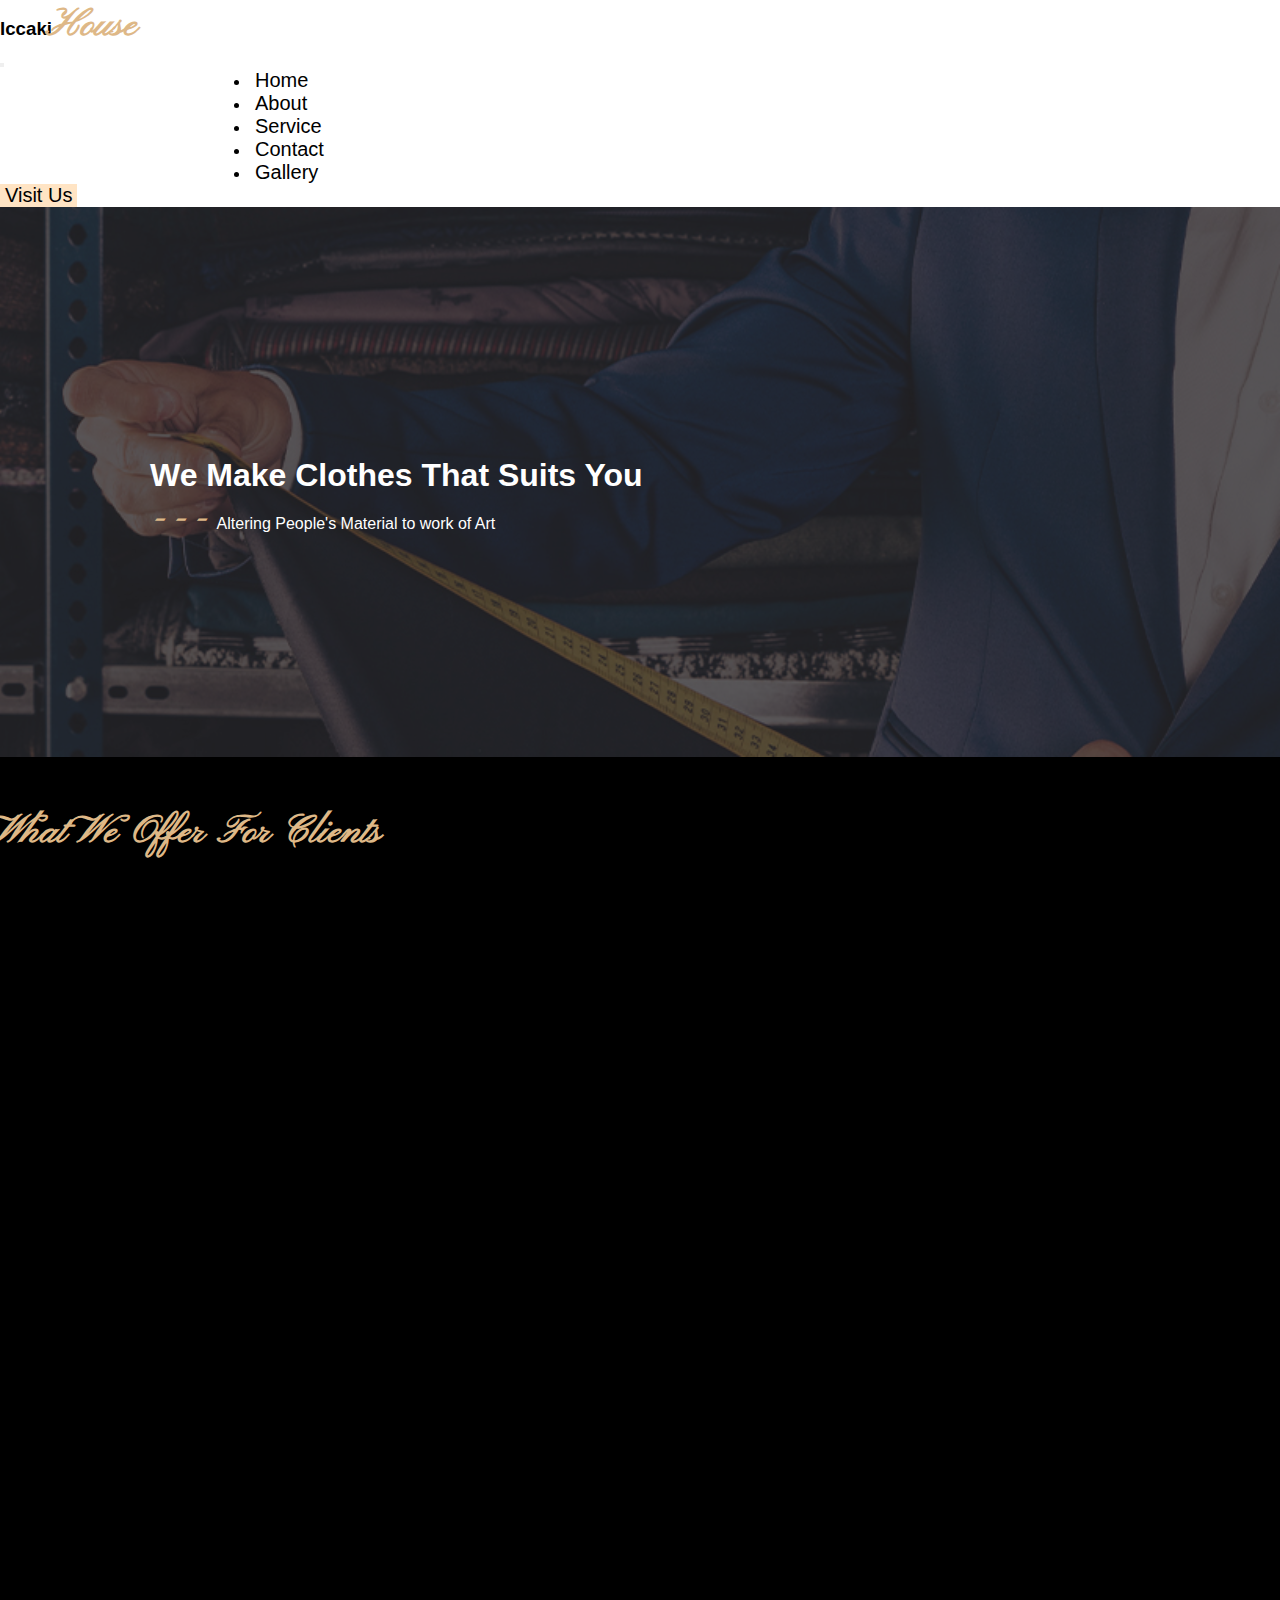
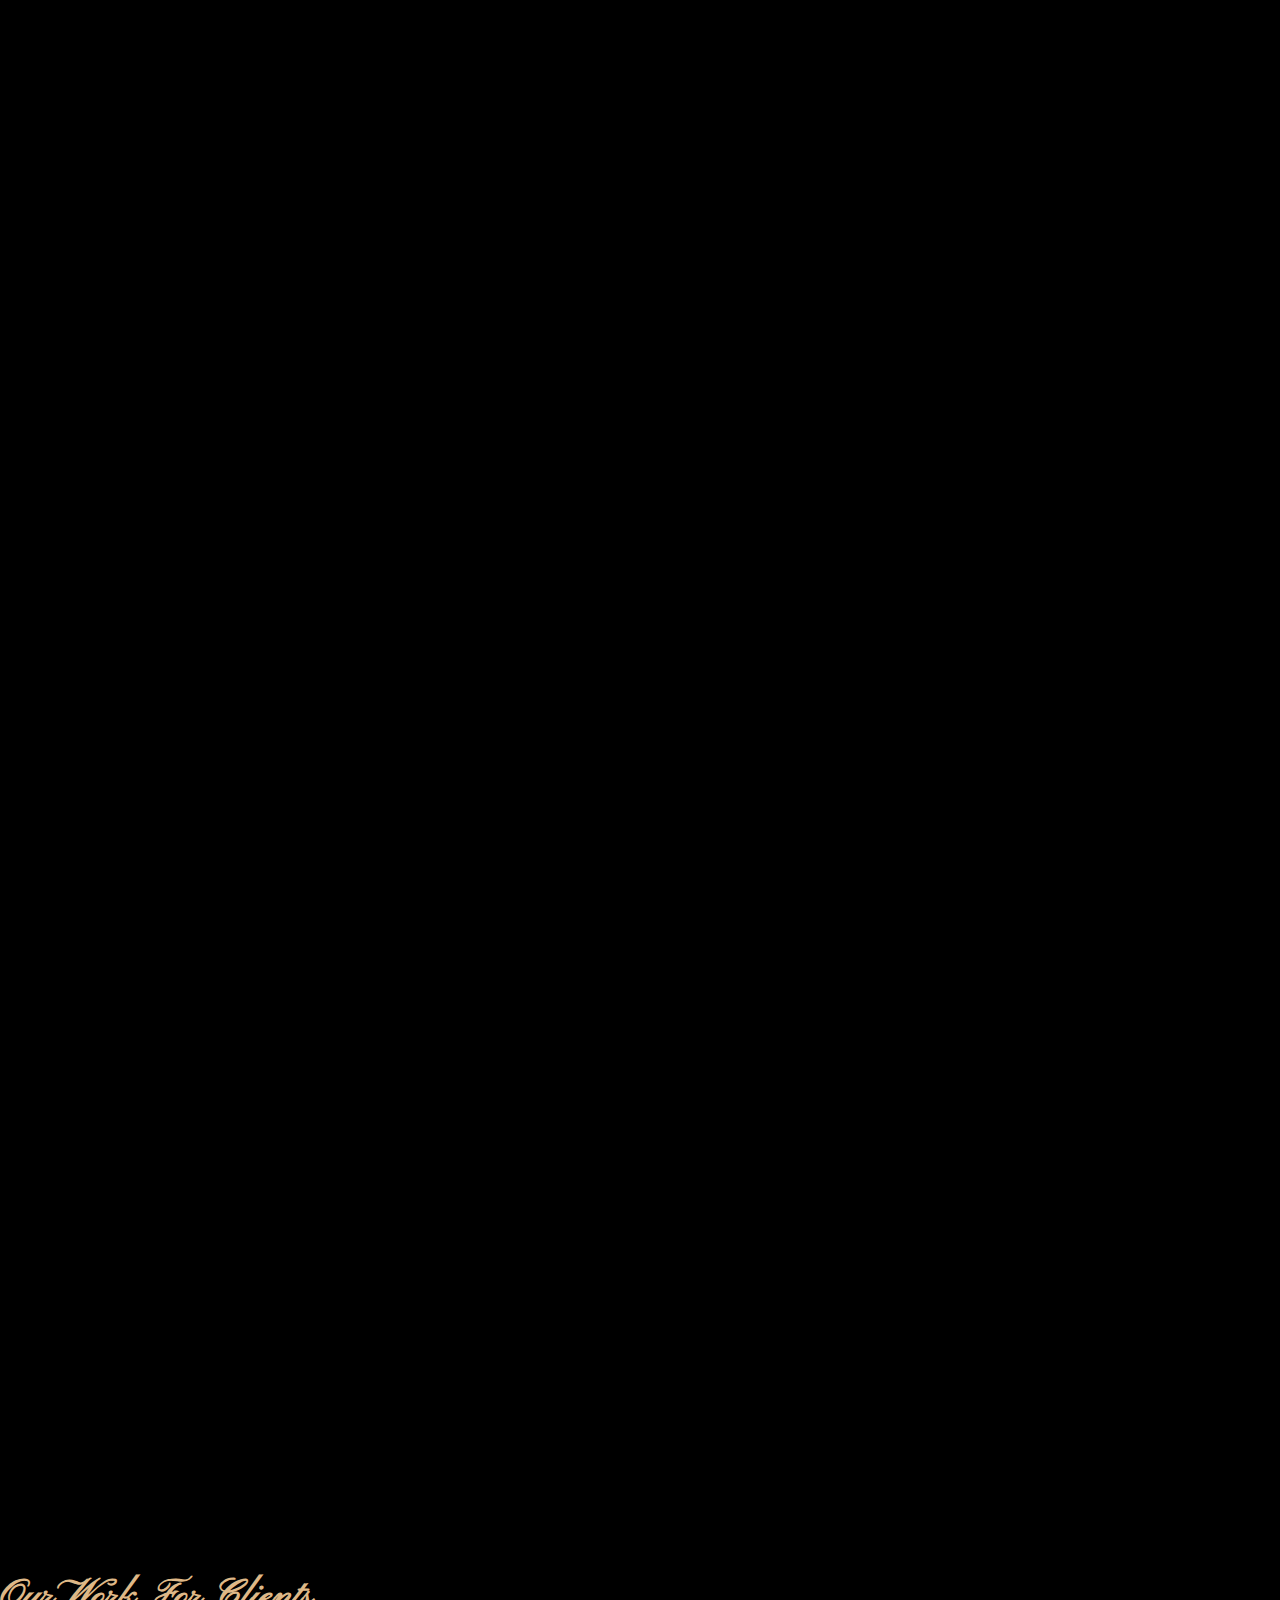
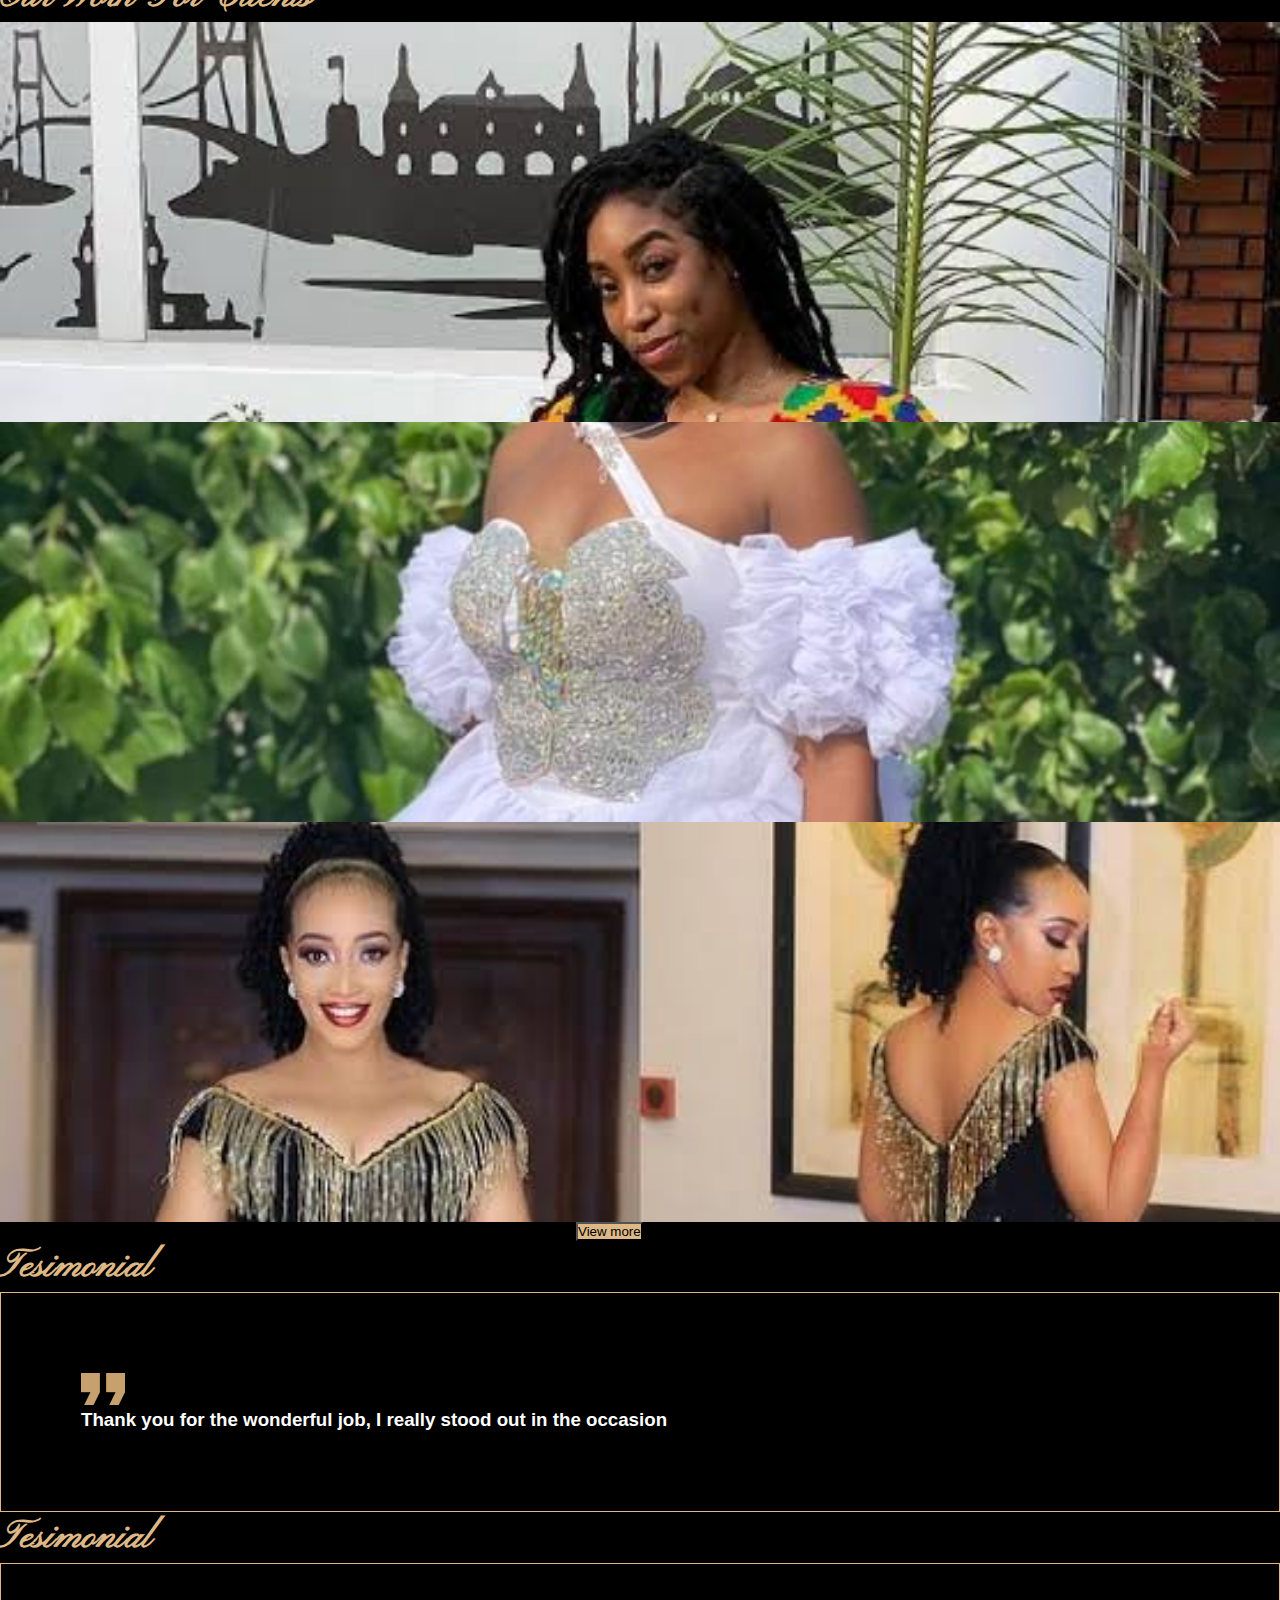
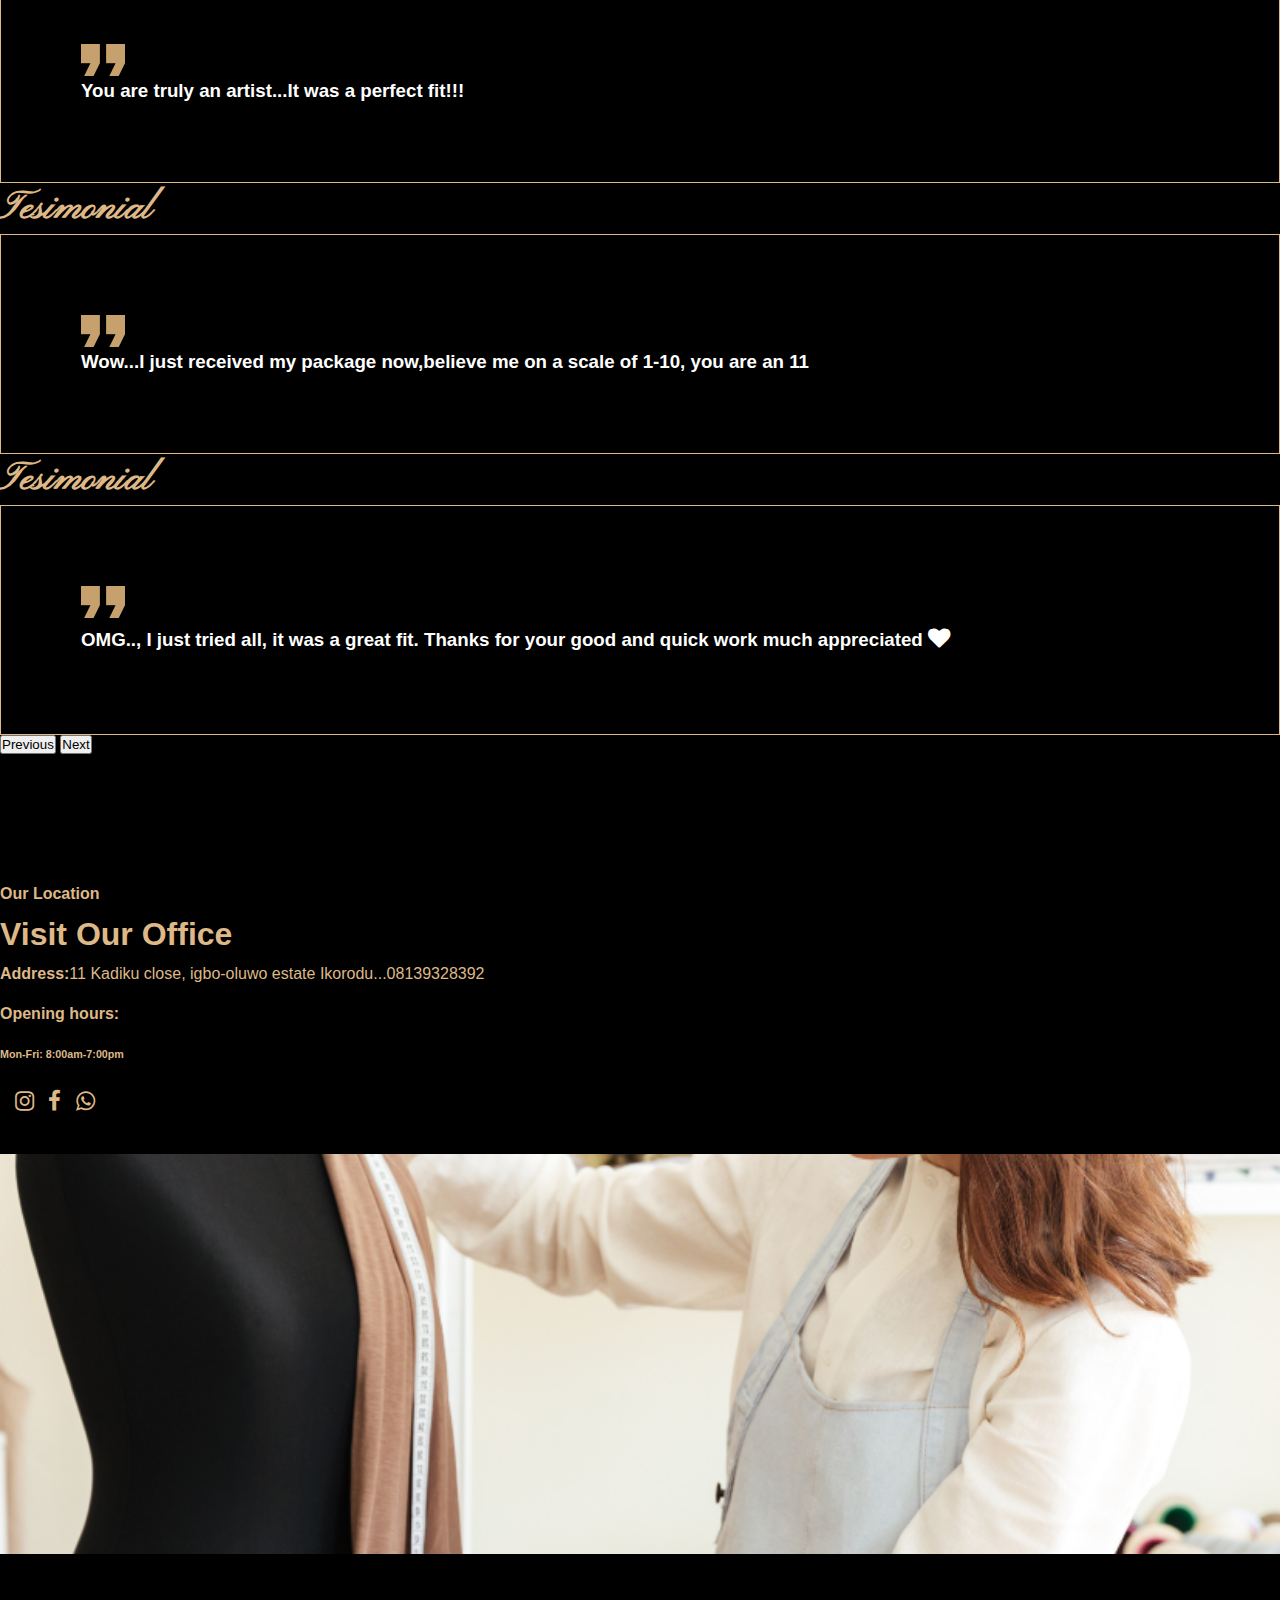
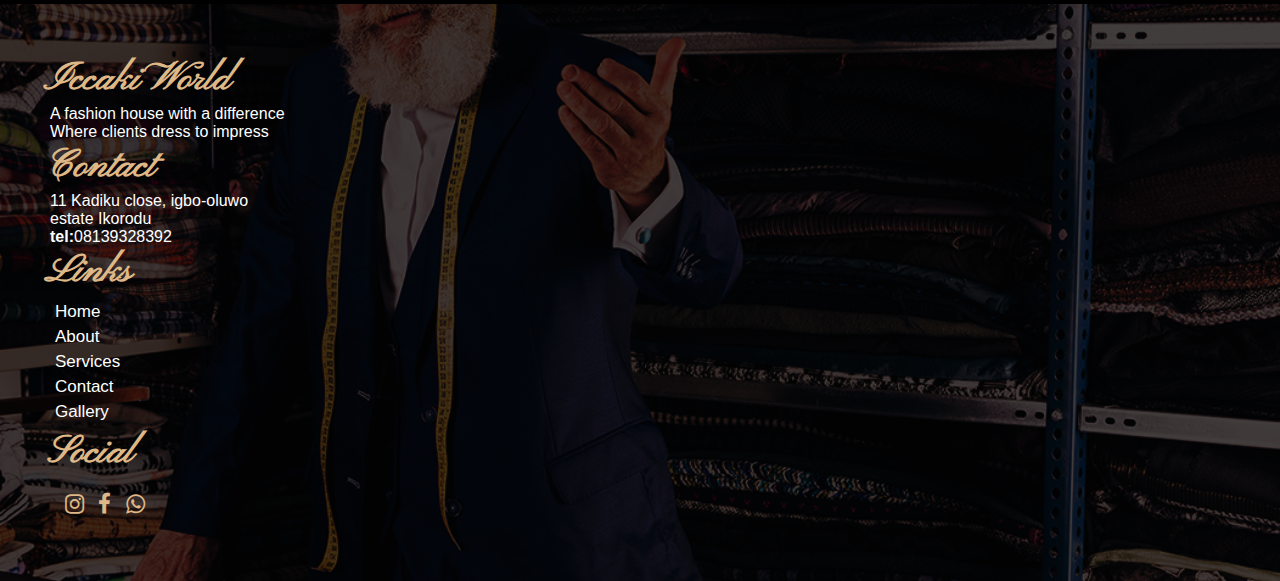
==== commit e20e3cd9: "my changes" ====
--- a/index.html
+++ b/index.html
@@ -11,29 +11,43 @@
     <link rel="stylesheet" href="font-awesome/css/font-awesome.css">
     <link rel="stylesheet" href="css/custum.css">
     <link rel="stylesheet" href="css/media.css">
-    <link rel="stylesheet" href="app.js">
+    <link href="https://unpkg.com/aos@2.3.1/dist/aos.css" rel="stylesheet">
 </head>
 
 
 <body>
     <div id="preloader"></div>
-    <header>
-        <div class="header container-fluid">
+    <nav class="navbar navbar-expand-lg navbar-light bg-light">
+        <div class="container-fluid">
             <h3>Iccaki<span class="hero-span">House</span></h3>
-            <nav class="nav-bar">
-                <ul>
-                    <li><a href="index.html">Home</a></li>
-                    <li><a href="about.html">About</a></li>
-                    <li><a href="service.html">Services</a></li>
-                    <li><a href="contact.html">Contact</a></li>
-                    <li><a href="gallery.html">Gallery</a></li>
+            <button class="navbar-toggler" type="button" data-bs-toggle="collapse"
+                data-bs-target="#navbarSupportedContent" aria-controls="navbarSupportedContent" aria-expanded="false"
+                aria-label="Toggle navigation">
+                <span class="navbar-toggler-icon"></span>
+            </button>
+            <div class="collapse navbar-collapse" id="navbarSupportedContent">
+                <ul class="navbar-nav me-auto mb-2 mb-lg-0">
+                    <li class="nav-item">
+                        <a class="nav-link active" aria-current="page" href="index.html">Home</a>
+                    </li>
+                    <li class="nav-item">
+                        <a class="nav-link " aria-current="page" href="about.html">About</a>
+                    </li>
+                    <li class="nav-item">
+                        <a class="nav-link " aria-current="page" href="service.html">Service</a>
+                    </li>
+                    <li class="nav-item">
+                        <a class="nav-link " aria-current="page" href="contact.html">Contact</a>
+                    </li>
+                    <li class="nav-item">
+                        <a class="nav-link " aria-current="page" href="gallery.html">Gallery</a>
+                    </li>
                 </ul>
-            </nav>
-            <button class="naviconbtn"><i class="fa fa-navicon"></i></button>
-            <button class="nav-btn p-4"><a href="contact.html"> Visit Us</a></button>
-        </div>
-
-    </header>
+                <button class="nav-btn p-4"><a href="contact.html"> Visit Us</a></button>
+
+            </div>
+        </div>
+    </nav>
     <div class="hero">
         <div class="hero-content">
             <h1>We Make Clothes That Suits You</h1>
@@ -48,7 +62,7 @@
 
         <div class="container">
             <div class="row">
-                <div class="col-md-4 col-sm-12 col-xs-12">
+                <div class="col-md-4 col-sm-12 col-xs-12" data-aos="fade-right" data-aos-duration="1000">
                     <div class="pic1"></div>
                     <div class="service-list">
                         <li class="li">1</li>
@@ -56,12 +70,12 @@
                     </div>
                     <p class="service-text">We train interested individuals the arts of fashion making sure that there
                         intensive training in sewing and pattern drafting covering all areas of clothing
-                        creation and also giving our student an exposure that blends the western fashion styles with 
+                        creation and also giving our student an exposure that blends the western fashion styles with
                         our own kind of Africa fashion style.
                     </p>
                 </div>
 
-                <div class="col-md-4 col-sm-12 col-xs-12">
+                <div class="col-md-4 col-sm-12 col-xs-12" data-aos="zoom-up" data-aos-duration="1000">
                     <div class="pic2"></div>
                     <div class="service-list">
                         <li class="li">2</li>
@@ -75,7 +89,7 @@
                     </p>
                 </div>
 
-                <div class="col-md-4 col-sm-12 col-xs-12">
+                <div class="col-md-4 col-sm-12 col-xs-12" data-aos="fade-left" data-aos-duration="1000">
                     <div class="pic3"></div>
                     <div class="service-list">
                         <li class="li">3</li>
@@ -92,182 +106,205 @@
 
         <div class="history container">
             <div class="row">
-                <img src="./img/works/dress1.jpg" class=" img col-md-6 col-sm-12 col-xs-12  " alt="">
-                <div class="about col-md-6 col-sm-12 col-xs-12">
-                    <h2 class="text-center">Our History</h2>
-                    <p>Iccaki World is a fashion house located in Lagos state,Nigeria, is a place where the best 
-                        outfit is given to you for any occasion or event.This fashion house started in the year 2020 
-                        and has gone around the world as a result of competence.....</p>
-                    <a href="about.html"><button class="btn btn-dark btn-lg text-white">Read more</button></a>
-                </div>
-            </div>
-
-        </div>
-
-        <div class="gallery ">
-            <h1 class="gallery-text text-center">Our Work For Clients</h1>
-
-            <div class="container">
-                <div class="row">
-                    <div class="col-md-4 col-sm-12 col-xs-12">
-                        <div class="service-img img1"></div>
-                    </div>
-                    <div class="col-md-4 col-sm-12 col-xs-12">
-                        <div class="service-img img2"></div>
-                    </div>
-                    <div class="col-md-4 col-sm-12 col-xs-12">
-                        <div class="service-img img3"></div>
-                    </div>
-                </div>
-            </div>
-            <a href="gallery.html"><button class="btn-lg gallery-btn mt-2">View more</button></a>
-
-        </div>
-
-        <div class="testimonial container">
-            <div id="carouselExampleControls" class="carousel slide" data-bs-ride="carousel">
-                <div class="carousel-inner">
-                    <div class="carousel-item active">
-
-                        <h1 class="text-center mt-5 test-text">Tesimonial</h1>
-                        <div class="feedback text-center container">
-                            <img src="./img/icon/testimonial.png" alt="">
-                            <h3 class="mt-5">Thank you for the wonderful job, I really stood out in the occasion</h3>
-
-                        </div>
-
-                    </div>
-                    <div class="carousel-item">
-                        <h1 class="text-center mt-5 test-text">Tesimonial</h1>
-                        <div class="feedback text-center container">
-                            <img src="./img/icon/testimonial.png" alt="">
-                            <h3 class="mt-5">You are truly an artist...It was a perfect fit!!! </h3>
-
-                        </div>
-                    </div>
-
-                    <div class="carousel-item">
-                        <h1 class="text-center mt-5 test-text">Tesimonial</h1>
-                        <div class="feedback text-center container">
-                            <img src="./img/icon/testimonial.png" alt="">
-                            <h3 class="mt-5">Wow...I just received my package now,believe me on a scale of 1-10,
-                                you are an 11
-                            </h3>
-
-                        </div>
-                    </div>
-
-                    <div class="carousel-item">
-                        <h1 class="text-center mt-5 test-text">Tesimonial</h1>
-                        <div class="feedback text-center container">
-                            <img src="./img/icon/testimonial.png" alt="">
-                            <h3 class="mt-5">OMG.., I just tried all, it was a great fit. Thanks for your good and quick
-                                work
-                                much appreciated<i class="fa fa-heart text-danger"></i>
-                            </h3>
-
-                        </div>
-                    </div>
-
-                    <button class="carousel-control-prev" type="button" data-bs-target="#carouselExampleControls"
-                        data-bs-slide="prev">
-                        <span class="carousel-control-prev-icon" aria-hidden="true"></span>
-                        <span class="visually-hidden">Previous</span>
-                    </button>
-                    <button class="carousel-control-next" type="button" data-bs-target="#carouselExampleControls"
-                        data-bs-slide="next">
-                        <span class="carousel-control-next-icon" aria-hidden="true"></span>
-                        <span class="visually-hidden">Next</span>
-                    </button>
-                </div>
-            </div>
-        </div>
-
-
-        <div class="contact">
+                <img src="./img/works/dress1.jpg" class=" img col-md-6 col-sm-12 col-xs-12" data-aos="fade-right"
+                    data-aos-offset="100" data-aos-duration="1000" " alt="">
+                <div class=" about col-md-6 col-sm-12 col-xs-12" data-aos="fade-left" data-aos-offset="100"
+                    data-aos-duration="1000">
+                <h2 class="text-center">Our History</h2>
+                <p>Iccaki World is a fashion house located in Lagos state,Nigeria, is a place where the best
+                    outfit is given to you for any occasion or event.This fashion house started in the year 2020
+                    and has gone around the world as a result of competence.....</p>
+                <a href="about.html"><button class="btn btn-dark btn-lg text-white">Read more</button></a>
+            </div>
+        </div>
+
+    </div>
+
+    <div class="gallery ">
+        <h1 class="gallery-text text-center">Our Work For Clients</h1>
+
+        <div class="container">
             <div class="row">
-                <div class=" contact-text col-md-6 col-sm-12 text-center">
-                    <h4>Our Location</h4>
-                    <h1>Visit Our Office</h1>
-                    <p><strong>Address:</strong>11 Kadiku close, igbo-oluwo estate Ikorodu...08139328392</p>
-                    <strong>Opening hours:</strong>
-                    <h6>Mon-Fri: 8:00am-7:00pm</h6>
-
-                    <div class="icons">
-                            <a href="https://www.instagram.com/house_of_iccakii/?igshid=YmMyMTA2M2Y%3D"><i class="fa fa-instagram"></i></a>
-                            <a href="https://www.facebook.com/profile.php?id=100070427521942"><i class="fa fa-facebook ml-2"></i></a>
-                           <a href="https://wa.me/23408139328392"> <i class="fa fa-whatsapp ml-2"></i></a>
-
-                    </div>
-                </div>
-                <div class="col-md-6 col-sm-12">
-                    <div class="pic5">
-                    </div>
-                </div>
-            </div>
-        </div>
-        <a href="#" class="to-top">
-            <i class="fa fa-chevron-up"></i>
-        </a>
-        <div class="pre-effect">
+                <div class="col-md-4 col-sm-12 col-xs-12">
+                    <div class="service-img img1"></div>
+                </div>
+                <div class="col-md-4 col-sm-12 col-xs-12">
+                    <div class="service-img img2"></div>
+                </div>
+                <div class="col-md-4 col-sm-12 col-xs-12">
+                    <div class="service-img img3"></div>
+                </div>
+            </div>
+        </div>
+        <a href="gallery.html"><button class="btn-lg gallery-btn mt-2">View more</button></a>
+
+    </div>
+
+    <div class="testimonial container">
+        <div id="carouselExampleControls" class="carousel slide" data-bs-ride="carousel">
+            <div class="carousel-inner">
+                <div class="carousel-item active">
+
+                    <h1 class="text-center mt-5 test-text">Tesimonial</h1>
+                    <div class="feedback text-center container">
+                        <img src="./img/icon/testimonial.png" alt="">
+                        <h3 class="mt-5">Thank you for the wonderful job, I really stood out in the occasion</h3>
+
+                    </div>
+
+                </div>
+                <div class="carousel-item">
+                    <h1 class="text-center mt-5 test-text">Tesimonial</h1>
+                    <div class="feedback text-center container">
+                        <img src="./img/icon/testimonial.png" alt="">
+                        <h3 class="mt-5">You are truly an artist...It was a perfect fit!!! </h3>
+
+                    </div>
+                </div>
+
+                <div class="carousel-item">
+                    <h1 class="text-center mt-5 test-text">Tesimonial</h1>
+                    <div class="feedback text-center container">
+                        <img src="./img/icon/testimonial.png" alt="">
+                        <h3 class="mt-5">Wow...I just received my package now,believe me on a scale of 1-10,
+                            you are an 11
+                        </h3>
+
+                    </div>
+                </div>
+
+                <div class="carousel-item">
+                    <h1 class="text-center mt-5 test-text">Tesimonial</h1>
+                    <div class="feedback text-center container">
+                        <img src="./img/icon/testimonial.png" alt="">
+                        <h3 class="mt-5">OMG.., I just tried all, it was a great fit. Thanks for your good and quick
+                            work
+                            much appreciated<i class="fa fa-heart text-danger"></i>
+                        </h3>
+
+                    </div>
+                </div>
+
+                <button class="carousel-control-prev" type="button" data-bs-target="#carouselExampleControls"
+                    data-bs-slide="prev">
+                    <span class="carousel-control-prev-icon" aria-hidden="true"></span>
+                    <span class="visually-hidden">Previous</span>
+                </button>
+                <button class="carousel-control-next" type="button" data-bs-target="#carouselExampleControls"
+                    data-bs-slide="next">
+                    <span class="carousel-control-next-icon" aria-hidden="true"></span>
+                    <span class="visually-hidden">Next</span>
+                </button>
+            </div>
+        </div>
+    </div>
+
+
+    <div class="contact">
+        <div class="row">
+            <div class=" contact-text col-md-6 col-sm-12 text-center">
+                <h4>Our Location</h4>
+                <h1>Visit Our Office</h1>
+                <p><strong>Address:</strong>11 Kadiku close, igbo-oluwo estate Ikorodu...08139328392</p>
+                <strong>Opening hours:</strong>
+                <h6>Mon-Fri: 8:00am-7:00pm</h6>
+
+                <div class="icons">
+                    <a href="https://www.instagram.com/house_of_iccakii/?igshid=YmMyMTA2M2Y%3D"><i
+                            class="fa fa-instagram"></i></a>
+                    <a href="https://www.facebook.com/profile.php?id=100070427521942"><i
+                            class="fa fa-facebook ml-2"></i></a>
+                    <a href="https://wa.me/23408139328392"> <i class="fa fa-whatsapp ml-2"></i></a>
+
+                </div>
+            </div>
+            <div class="col-md-6 col-sm-12">
+                <div class="pic5">
+                </div>
+            </div>
+        </div>
+    </div>
+
+     <div class="pre-effect">
            
         <iframe width="560" height="315" src="https://www.youtube.com/embed/5z_SPHwspo8" title="YouTube video player" frameborder="0" allow="accelerometer; autoplay; clipboard-write; encrypted-media; gyroscope; picture-in-picture" allowfullscreen></iframe>
         <iframe width="560" height="315" src="https://www.youtube.com/embed/5z_SPHwspo8" title="YouTube video player" frameborder="0" allow="accelerometer; autoplay; clipboard-write; encrypted-media; gyroscope; picture-in-picture" allowfullscreen></iframe>
-        
-        </div>
-        
-
-        <footer>
-            <div class="footer-img">
-                <div class="container">
-                    <div class="row">
-                        <div class="col-md-3 col-sm-6 col-xs-12">
-                            <h3>Iccaki World</h3>
-                            <p>A fashion house with a difference <br>
-                                Where clients dress to impress</p>
+        <iframe width="560" height="315" src="https://www.youtube.com/embed/5z_SPHwspo8" title="YouTube video player" frameborder="0" allow="accelerometer; autoplay; clipboard-write; encrypted-media; gyroscope; picture-in-picture" allowfullscreen></iframe>
+        <iframe width="560" height="315" src="https://www.youtube.com/embed/5z_SPHwspo8" title="YouTube video player" frameborder="0" allow="accelerometer; autoplay; clipboard-write; encrypted-media; gyroscope; picture-in-picture" allowfullscreen></iframe>
+    </div>
+
+    <a href="#" class="to-top">
+        <i class="fa fa-chevron-up"></i>
+    </a>
+    <footer>
+        <div class="footer-img">
+            <div class="container">
+                <div class="row">
+                    <div class="col-md-3 col-sm-6 col-xs-12">
+                        <h3>Iccaki World</h3>
+                        <p>A fashion house with a difference <br>
+                            Where clients dress to impress</p>
+                    </div>
+                    <div class="col-md-3 col-sm-6 col-xs-12">
+                        <h3>Contact</h3>
+                        <p>11 Kadiku close, igbo-oluwo <br> estate Ikorodu</p>
+                        <p><strong>tel:</strong>08139328392</p>
+
+                    </div>
+                    <div class="col-md-3 col-sm-6 col-xs-12">
+                        <h3>Links</h3>
+                        <div class="link">
+                            <a href="#">Home</a>
+                            <a href="about.html">About</a>
+                            <a href="service.html">Services</a>
+                            <a href="contact.html">Contact</a>
+                            <a href="gallery.html">Gallery</a>
                         </div>
-                        <div class="col-md-3 col-sm-6 col-xs-12">
-                            <h3>Contact</h3>
-                            <p>11 Kadiku close, igbo-oluwo <br> estate Ikorodu</p>
-                            <p><strong>tel:</strong>08139328392</p>
+
+                    </div>
+                    <div class="col-md-3 col-sm-6 col-xs-12">
+                        <h3>Social</h3>
+                        <div class="d-flex icons">
+                            <a href="https://www.instagram.com/house_of_iccakii/?igshid=YmMyMTA2M2Y%3D"><i
+                                    class="fa fa-instagram"></i></a>
+                            <a href="https://www.facebook.com/profile.php?id=100070427521942"><i
+                                    class="fa fa-facebook ml-2"></i></a>
+                            <a href="https://wa.me/23408139328392"> <i class="fa fa-whatsapp ml-2"></i></a>
 
                         </div>
-                        <div class="col-md-3 col-sm-6 col-xs-12">
-                            <h3>Links</h3>
-                            <div class="link">
-                                <a href="#">Home</a>
-                                <a href="about.html">About</a>
-                                <a href="service.html">Services</a>
-                                <a href="contact.html">Contact</a>
-                                <a href="gallery.html">Gallery</a>
-                            </div>
-
-                        </div>
-                        <div class="col-md-3 col-sm-6 col-xs-12">
-                            <h3>Social</h3>
-                            <div class="d-flex icons">
-                                <a href="https://www.instagram.com/house_of_iccakii/?igshid=YmMyMTA2M2Y%3D"><i class="fa fa-instagram"></i></a>
-                                <a href="https://www.facebook.com/profile.php?id=100070427521942"><i class="fa fa-facebook ml-2"></i></a>
-                               <a href="https://wa.me/23408139328392"> <i class="fa fa-whatsapp ml-2"></i></a>
-
-                            </div>
-                        </div>
-                    </div </div>
-
-                </div>
-
-        </footer>
-
-    </div>
-    </div>
-    <script src="app.js">
+                    </div>
+                </div </div>
+
+            </div>
+
+    </footer>
+
+    </div>
+    </div>
+
+    <script src="https://cdn.jsdelivr.net/npm/bootstrap@5.0.2/dist/js/bootstrap.bundle.min.js"
+        integrity="sha384-MrcW6ZMFYlzcLA8Nl+NtUVF0sA7MsXsP1UyJoMp4YLEuNSfAP+JcXn/tWtIaxVXM" crossorigin="anonymous">
+        </script>
+    <script src="https://unpkg.com/aos@2.3.1/dist/aos.js"></script>
+    <script>
+        AOS.init();
     </script>
-
-    <script src="https://cdn.jsdelivr.net/npm/bootstrap@5.0.2/dist/js/bootstrap.bundle.min.js"
-    integrity="sha384-MrcW6ZMFYlzcLA8Nl+NtUVF0sA7MsXsP1UyJoMp4YLEuNSfAP+JcXn/tWtIaxVXM"
-    crossorigin="anonymous"></script>
-  
-   
+    <script>
+        const toTop = document.querySelector('.to-top');
+        window.addEventListener('scroll', () => {
+            if (window.pageYOffset > 500) {
+                toTop.classList.add('active');
+            } else {
+                toTop.classList.remove('active')
+            }
+        })
+        const loader = document.getElementById('preloader')
+        window.addEventListener('load', function () {
+            loader.style.display = 'none'
+        })
+    </script>
+
+
 </body>
 
 </html>--- a/css/custum.css
+++ b/css/custum.css
@@ -65,21 +65,19 @@
 }
 
 ul {
-    display: flex;
-    list-style-type: none;
+    margin-left: 250px;
+    /* display: flex;
+    list-style-type: none; */
 }
 
 nav a {
-    margin: 15px;
-}
-
-a {
+    margin: 5px;
     text-decoration: none;
-    color: black;
+    color: black !important;
     font-size: 20px;
 }
-a:hover{
-    color: burlywood;
+nav a:hover{
+    color: burlywood !important;
     font-weight: bold;
 }
 .fa-navicon{
@@ -219,6 +217,9 @@
 }
 
 .link a {
+    text-decoration: none;
+    font-size: 20px;
+    margin: 5px;
     display: block;
     color: white;
     font-size: 17px;
@@ -253,20 +254,38 @@
     margin-left: 45%;
     background-color:burlywood;
 }
+.buttons{
+    border: none;
+}
 
 .img1 {
     background: url('../img/works/ankara1.jpeg')no-repeat;
     background-size: cover;
-
+    transform: scale(1);
+    transition: 0.7s ease-in-out;
+
+}
+.img1:hover{
+    transform: scale(1.1);
 }
 
 .img2 {
     background: url('../img/works/baloon1.jpg')no-repeat center/cover;
+    transform: scale(1);
+    transition: 0.7s ease-in-out;
+}
+.img2:hover{
+    transform: scale(1.1);
 }
 
 .img3 {
     background: url('../img/works/dinner1.jpeg')no-repeat;
     background-size: cover;
+    transform: scale(1);
+    transition: 0.7s ease-in-out;
+}
+.img3:hover{
+    transform: scale(1.1);
 }
 /* gallery section */
 .gallery-hero{
@@ -292,6 +311,40 @@
 .work12{background: url('../img/works/dinner3.jpg')no-repeat center/cover; height: 400px}
 .work5{background: url('../img/works/dress3\ \(2\).jpg')no-repeat center/cover; height: 400px}
 
+.button-section{
+    padding: 20px;
+    max-width: 100%;
+    display: flex;
+    justify-content: center;
+    align-items: center;
+    flex-direction: column;
+    margin: 40px auto;
+}
+.menu-item .item-box{
+    position: relative;
+    width: 350px;
+    height: 400px;
+    margin: 2px;
+    display: block;
+}
+.menu-item .item-box .work1,.work2,
+.work3,.work4,.work5,.work6,.work7,.work8,
+.work9,.work10,.work11,.work12{
+    position: absolute;
+    top: 0;
+    left: 0;
+    width: 100%;
+    object-fit: cover;
+}
+/* .container .work1{
+    max-width: 100%;    
+} */
+.menu-item{
+    display: flex;
+    justify-content: center;
+    align-items: center;
+    flex-wrap: wrap;
+}
 .map{
     height:535px;
     width: 550px;
@@ -324,7 +377,7 @@
 }
 .naviconbtn{display: none;}
 .menu-item .active{
-    width: 32%;
+
     padding: 2px;
     
 }
@@ -337,7 +390,7 @@
     font-family: 'arialregular';
 }
 .to-top{
-    color: white;
+    color: white !important;
     font-size: 25px;
     position: fixed;
     bottom: 15px;
@@ -413,12 +466,13 @@
     }
     nav ul{
         display: block;
-        line-height: 40px;
+        line-height: 10px;
     }
     .container-fluid{
         padding: 0px 40px;
     }
     .naviconbtn{
+        background-color: rgb(195, 183, 166);
         border: none;
         display: block;
         border-radius: 5px;
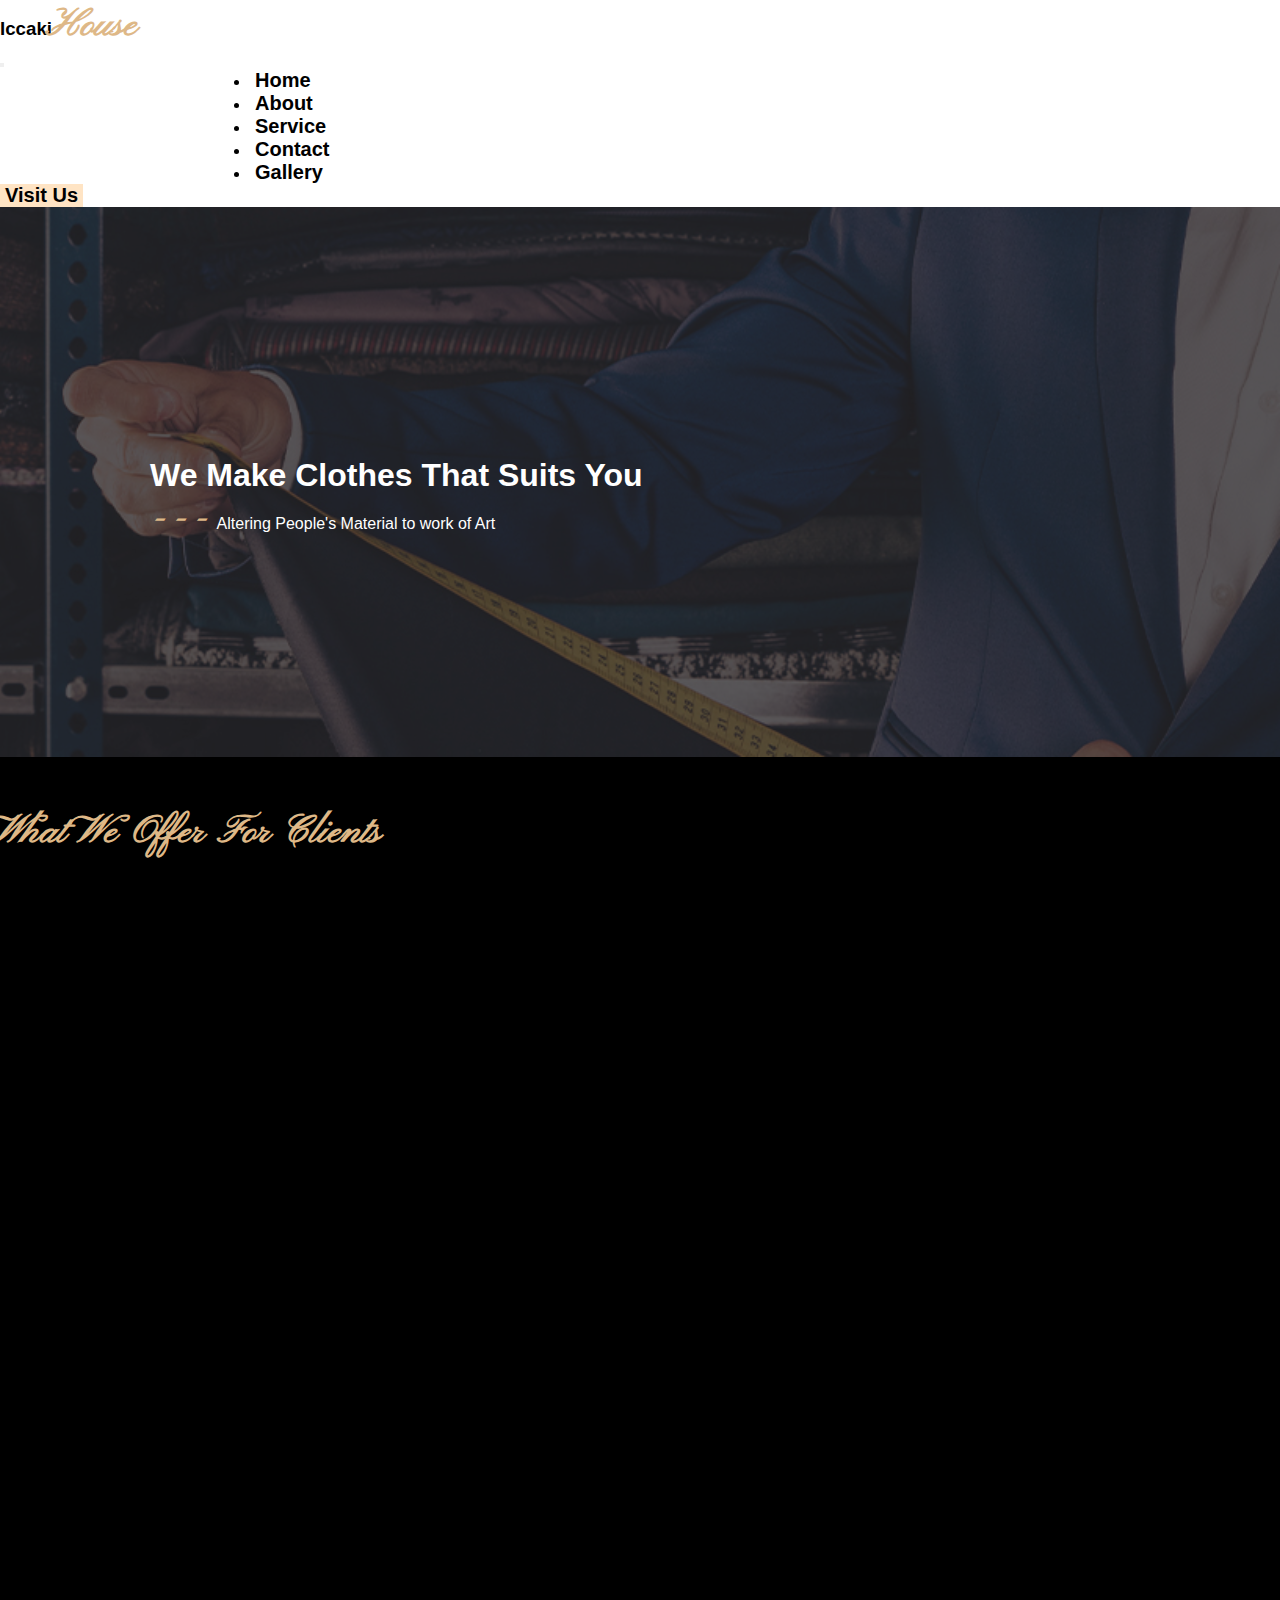
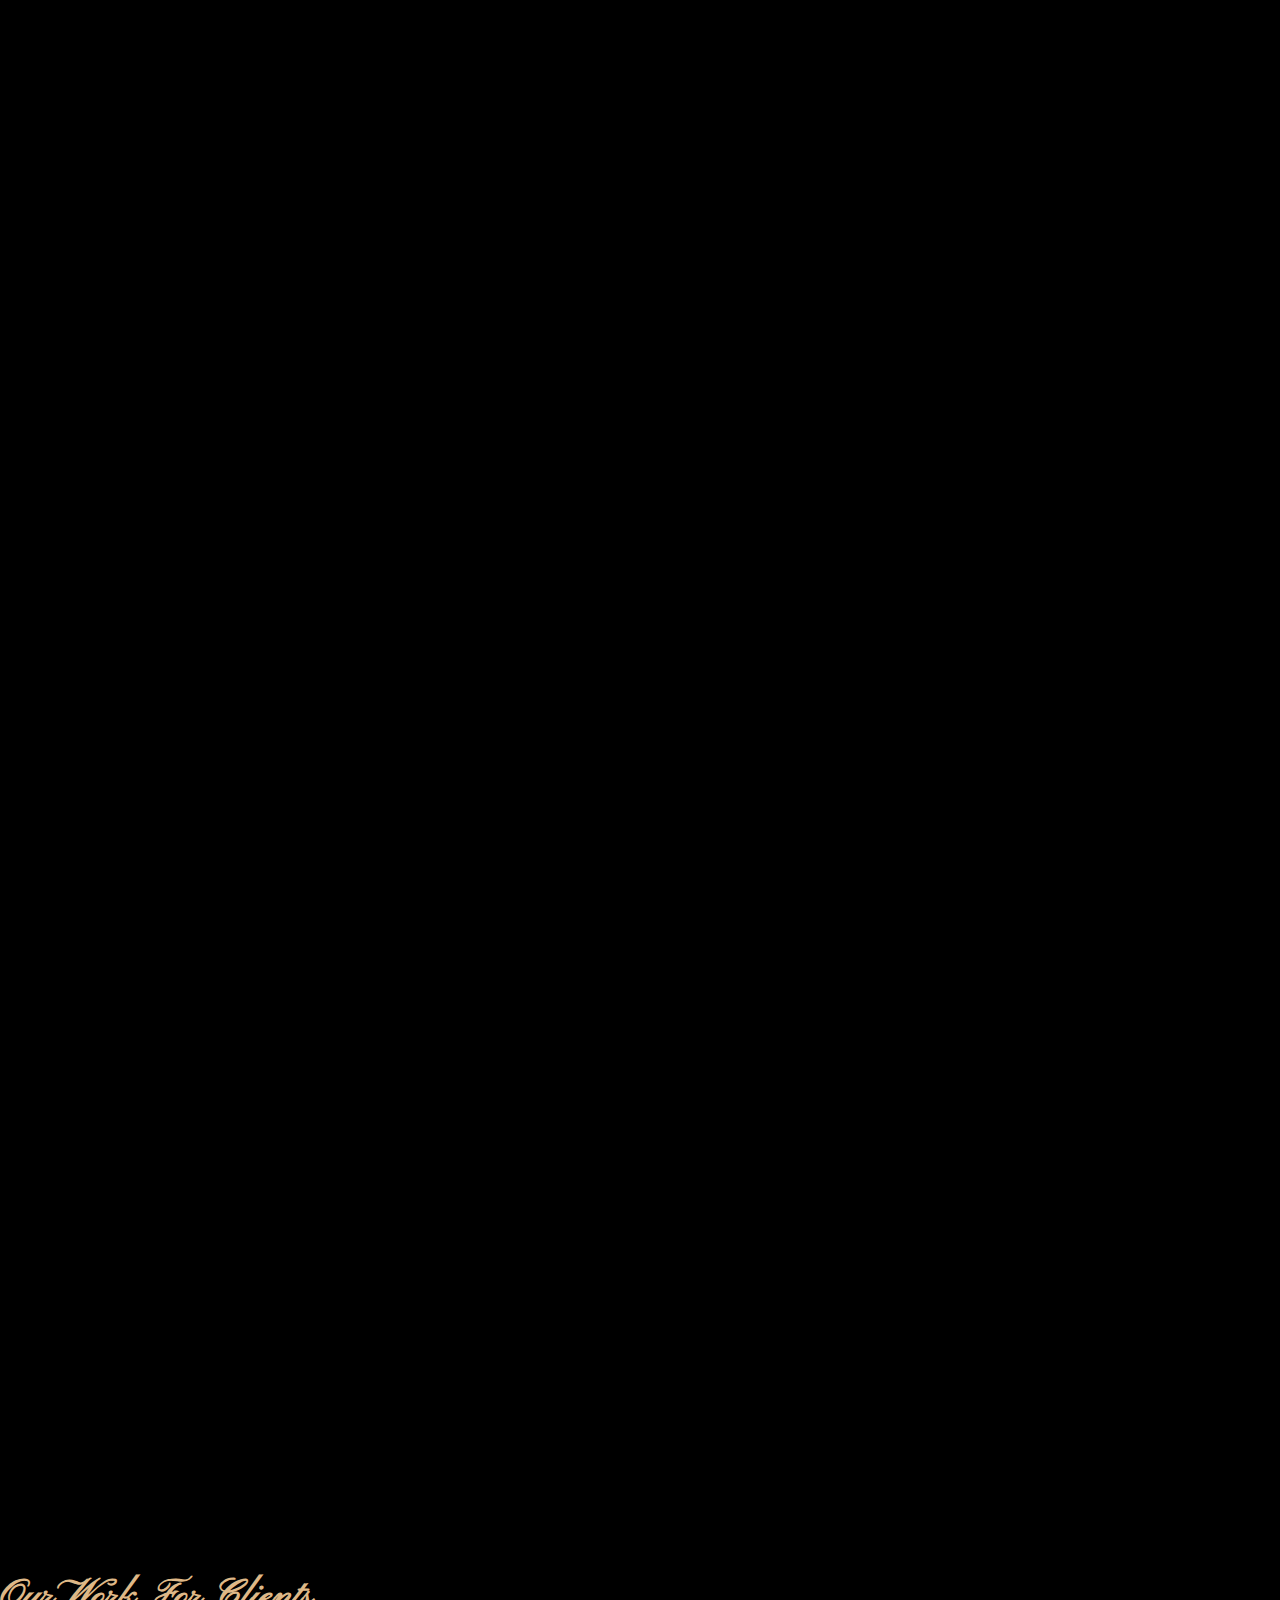
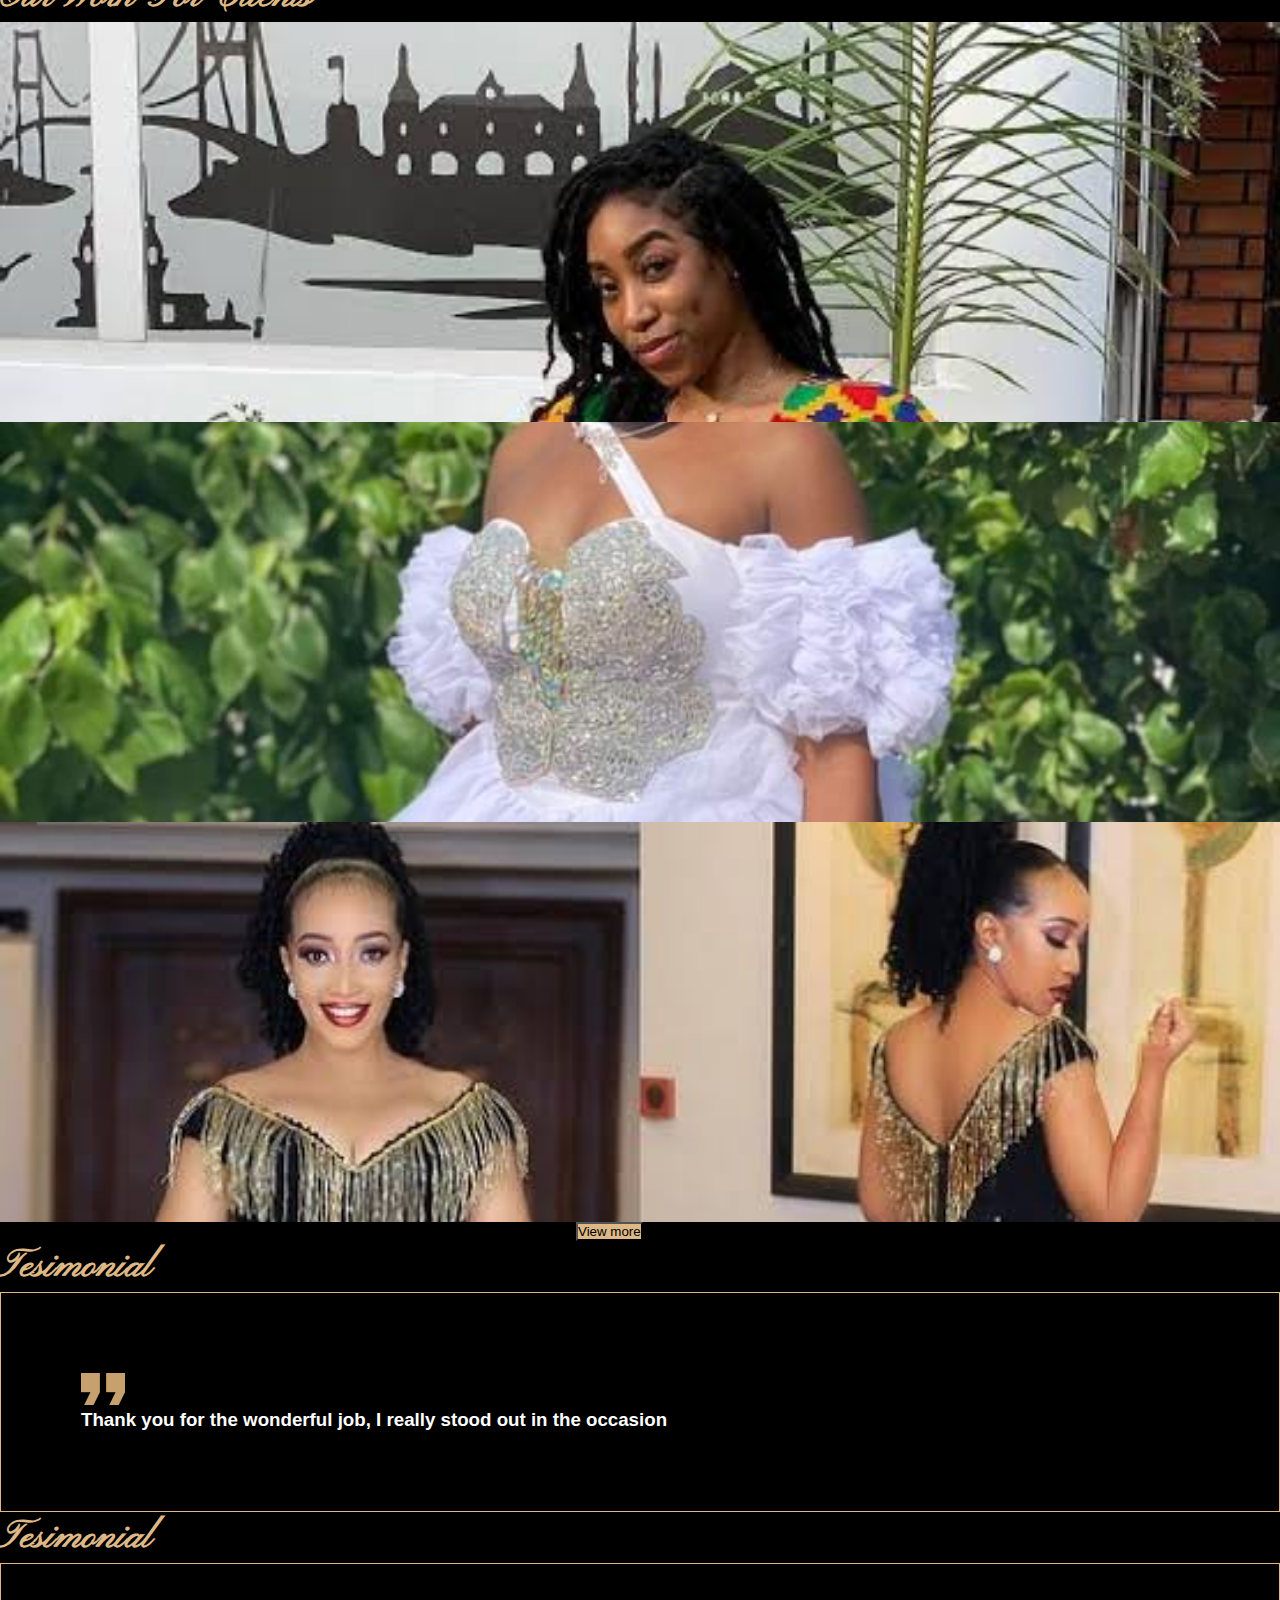
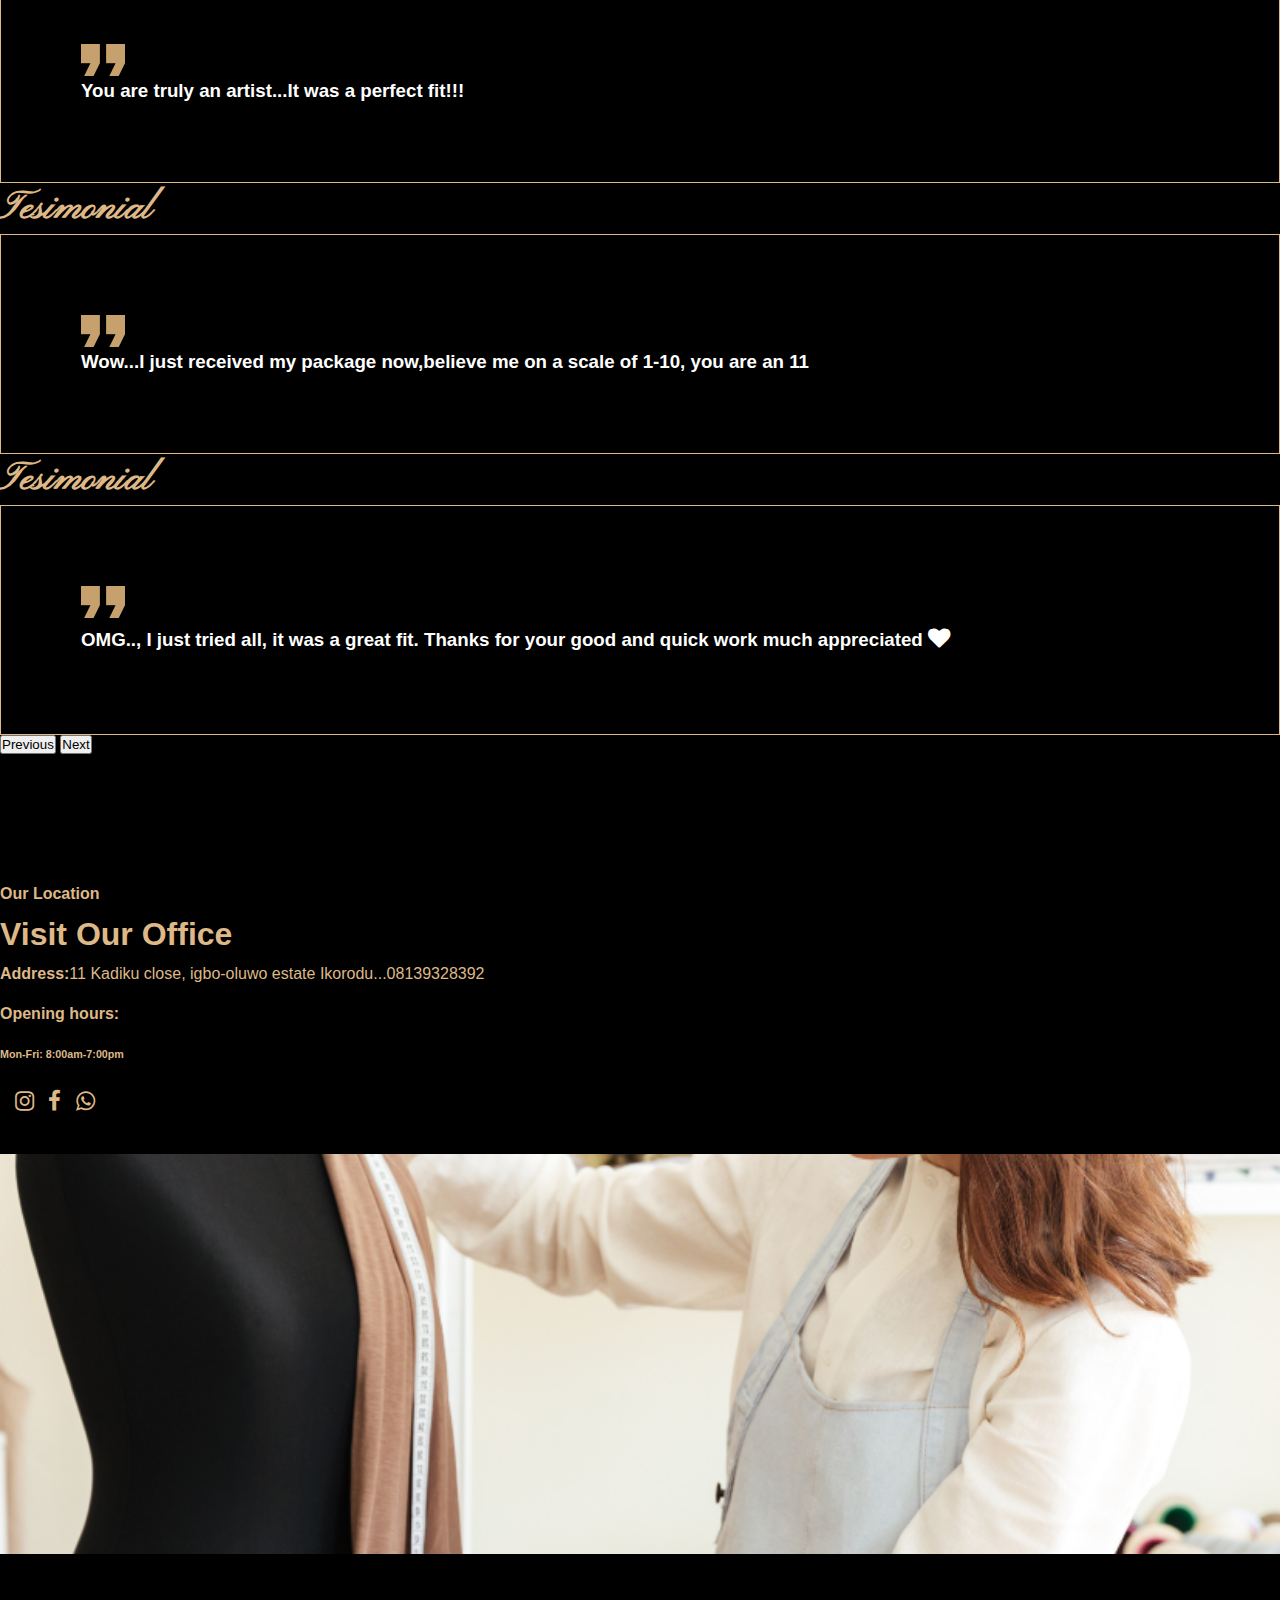
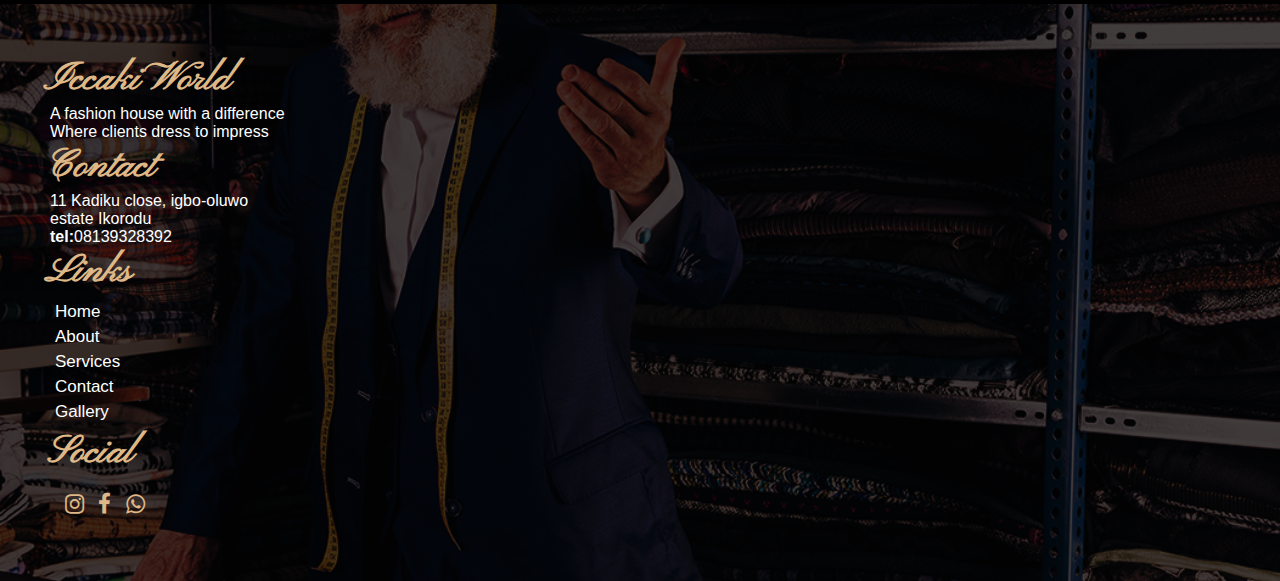
==== commit 448a738e: "my changes" ====
--- a/index.html
+++ b/index.html
@@ -16,7 +16,7 @@
 
 
 <body>
-    <div id="preloader"></div>
+   
     <nav class="navbar navbar-expand-lg navbar-light bg-light">
         <div class="container-fluid">
             <h3>Iccaki<span class="hero-span">House</span></h3>
@@ -107,7 +107,7 @@
         <div class="history container">
             <div class="row">
                 <img src="./img/works/dress1.jpg" class=" img col-md-6 col-sm-12 col-xs-12" data-aos="fade-right"
-                    data-aos-offset="100" data-aos-duration="1000" " alt="">
+                    data-aos-offset="100" data-aos-duration="1000"  alt="">
                 <div class=" about col-md-6 col-sm-12 col-xs-12" data-aos="fade-left" data-aos-offset="100"
                     data-aos-duration="1000">
                 <h2 class="text-center">Our History</h2>
@@ -148,7 +148,7 @@
                     <h1 class="text-center mt-5 test-text">Tesimonial</h1>
                     <div class="feedback text-center container">
                         <img src="./img/icon/testimonial.png" alt="">
-                        <h3 class="mt-5">Thank you for the wonderful job, I really stood out in the occasion</h3>
+                        <h3 class="comment mt-5">Thank you for the wonderful job, I really stood out in the occasion</h3>
 
                     </div>
 
@@ -157,7 +157,7 @@
                     <h1 class="text-center mt-5 test-text">Tesimonial</h1>
                     <div class="feedback text-center container">
                         <img src="./img/icon/testimonial.png" alt="">
-                        <h3 class="mt-5">You are truly an artist...It was a perfect fit!!! </h3>
+                        <h3 class=" comment mt-5">You are truly an artist...It was a perfect fit!!! </h3>
 
                     </div>
                 </div>
@@ -166,7 +166,7 @@
                     <h1 class="text-center mt-5 test-text">Tesimonial</h1>
                     <div class="feedback text-center container">
                         <img src="./img/icon/testimonial.png" alt="">
-                        <h3 class="mt-5">Wow...I just received my package now,believe me on a scale of 1-10,
+                        <h3 class="comment mt-5">Wow...I just received my package now,believe me on a scale of 1-10,
                             you are an 11
                         </h3>
 
@@ -177,9 +177,8 @@
                     <h1 class="text-center mt-5 test-text">Tesimonial</h1>
                     <div class="feedback text-center container">
                         <img src="./img/icon/testimonial.png" alt="">
-                        <h3 class="mt-5">OMG.., I just tried all, it was a great fit. Thanks for your good and quick
-                            work
-                            much appreciated<i class="fa fa-heart text-danger"></i>
+                        <h3 class=" comment mt-5">OMG.., I just tried all, it was a great fit. Thanks for your good and quick
+                            work much appreciated<i class="fa fa-heart text-danger"></i>
                         </h3>
 
                     </div>
@@ -225,13 +224,6 @@
         </div>
     </div>
 
-     <div class="pre-effect">
-           
-        <iframe width="560" height="315" src="https://www.youtube.com/embed/5z_SPHwspo8" title="YouTube video player" frameborder="0" allow="accelerometer; autoplay; clipboard-write; encrypted-media; gyroscope; picture-in-picture" allowfullscreen></iframe>
-        <iframe width="560" height="315" src="https://www.youtube.com/embed/5z_SPHwspo8" title="YouTube video player" frameborder="0" allow="accelerometer; autoplay; clipboard-write; encrypted-media; gyroscope; picture-in-picture" allowfullscreen></iframe>
-        <iframe width="560" height="315" src="https://www.youtube.com/embed/5z_SPHwspo8" title="YouTube video player" frameborder="0" allow="accelerometer; autoplay; clipboard-write; encrypted-media; gyroscope; picture-in-picture" allowfullscreen></iframe>
-        <iframe width="560" height="315" src="https://www.youtube.com/embed/5z_SPHwspo8" title="YouTube video player" frameborder="0" allow="accelerometer; autoplay; clipboard-write; encrypted-media; gyroscope; picture-in-picture" allowfullscreen></iframe>
-    </div>
 
     <a href="#" class="to-top">
         <i class="fa fa-chevron-up"></i>
@@ -273,7 +265,7 @@
 
                         </div>
                     </div>
-                </div </div>
+                </div>
 
             </div>
 
@@ -284,7 +276,7 @@
 
     <script src="https://cdn.jsdelivr.net/npm/bootstrap@5.0.2/dist/js/bootstrap.bundle.min.js"
         integrity="sha384-MrcW6ZMFYlzcLA8Nl+NtUVF0sA7MsXsP1UyJoMp4YLEuNSfAP+JcXn/tWtIaxVXM" crossorigin="anonymous">
-        </script>
+    </script>
     <script src="https://unpkg.com/aos@2.3.1/dist/aos.js"></script>
     <script>
         AOS.init();
@@ -292,7 +284,7 @@
     <script>
         const toTop = document.querySelector('.to-top');
         window.addEventListener('scroll', () => {
-            if (window.pageYOffset > 500) {
+            if (window.pageYOffset > 400) {
                 toTop.classList.add('active');
             } else {
                 toTop.classList.remove('active')
--- a/css/custum.css
+++ b/css/custum.css
@@ -75,10 +75,11 @@
     text-decoration: none;
     color: black !important;
     font-size: 20px;
+    font-weight: bold;
 }
 nav a:hover{
     color: burlywood !important;
-    font-weight: bold;
+    
 }
 .fa-navicon{
     display: none;
@@ -420,12 +421,15 @@
 .pre-effect{
     display: none;
 }
+.contactbtn{
+    background-color: rgb(246, 213, 170);
+}
 @media only screen and (max-width:600px) {
     .hero{
-        height: 450px;
+        height: 400px;
     }
     .hero-content {
-        padding: 200px 50px;
+        padding: 150px 50px;
         color: white;
         }
     .to-top{
@@ -445,6 +449,26 @@
     }
     .about{
         padding: 20px;
+    }
+    .buttons{
+        margin-top: 5px;
+    }
+    nav ul{
+        margin-left: 50px;
+        width: 100%;
+    }
+   .service-img{
+    margin-top: 5px;
+   } 
+    
+    .gallery {
+        margin-top: 10px;
+    }
+    .to-top{
+        right: 15px;
+    }
+    .comment{
+        font-size: 15px;
     }
    
 }
@@ -478,7 +502,7 @@
         border-radius: 5px;
         padding: 2px 5px;
     }
-    .fa-navicon{
+    /* .fa-navicon{
         font-size: 30px;
-    }
+    } */
 }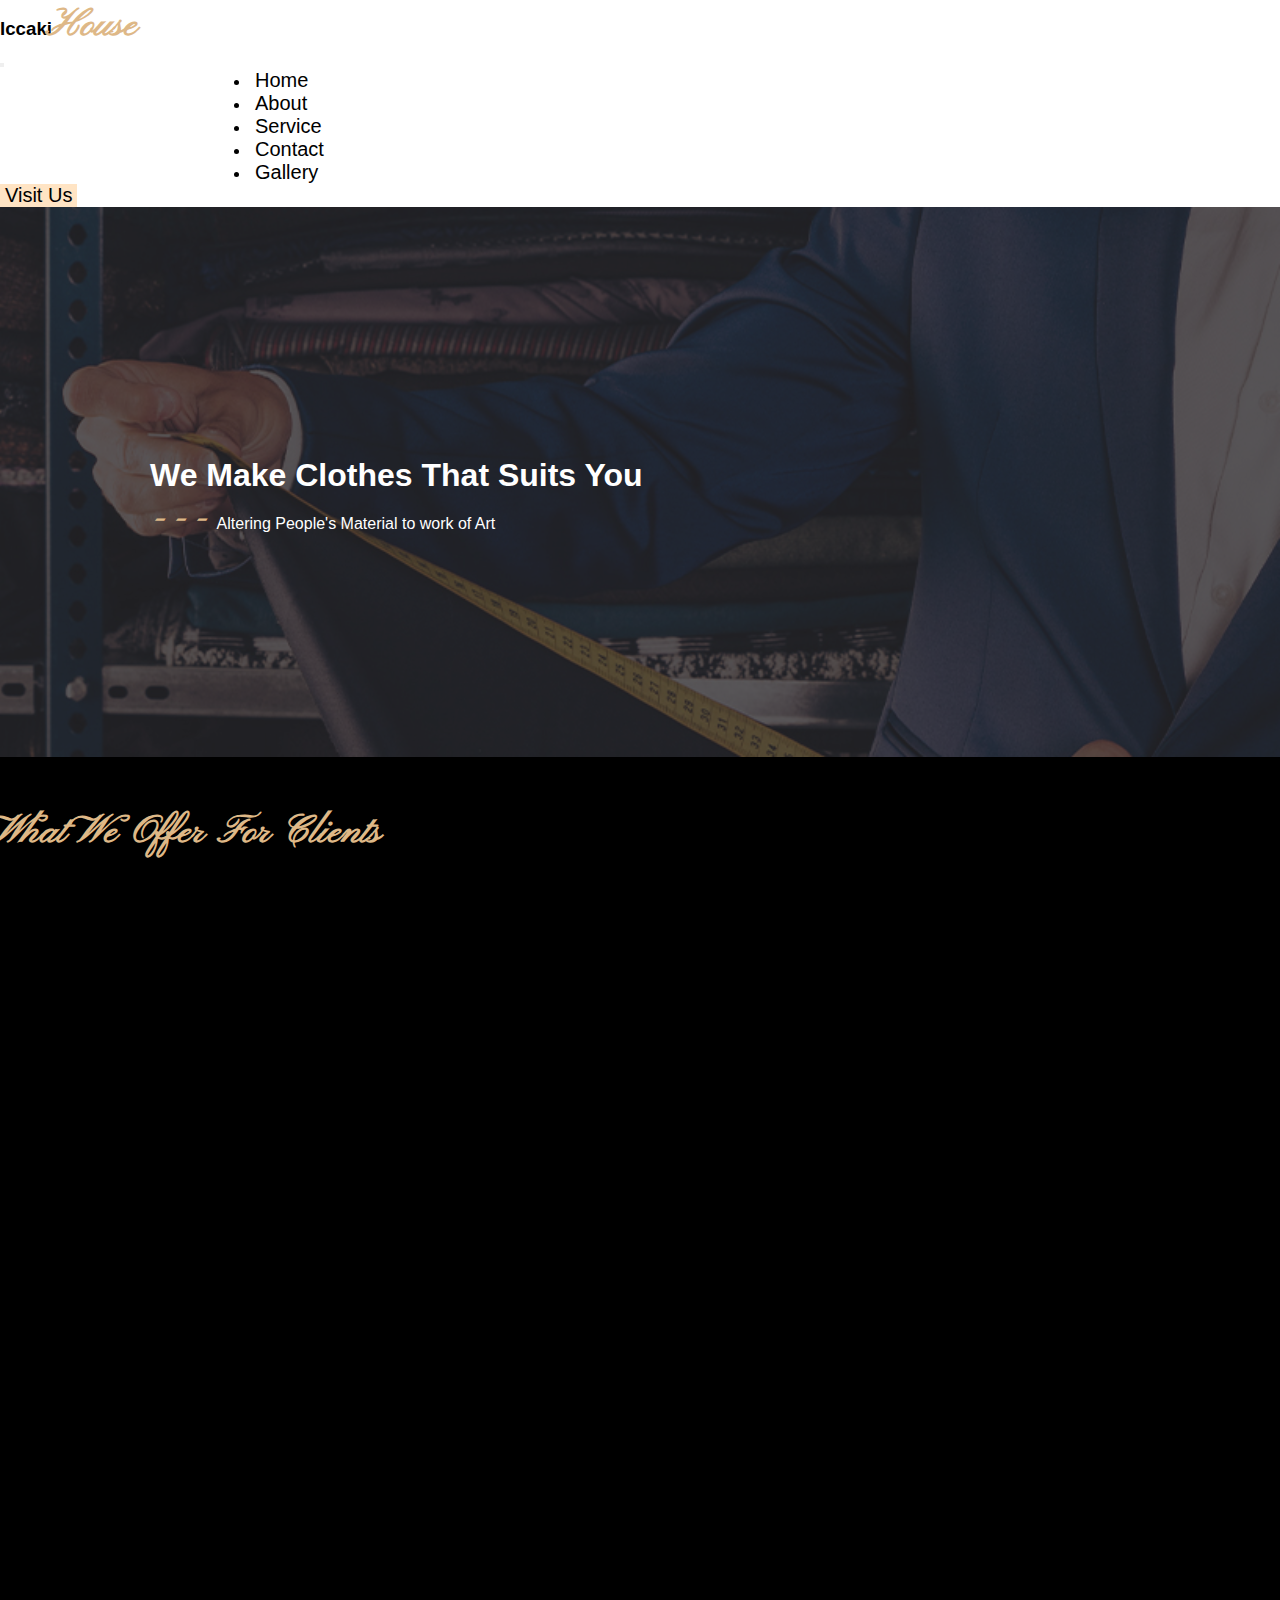
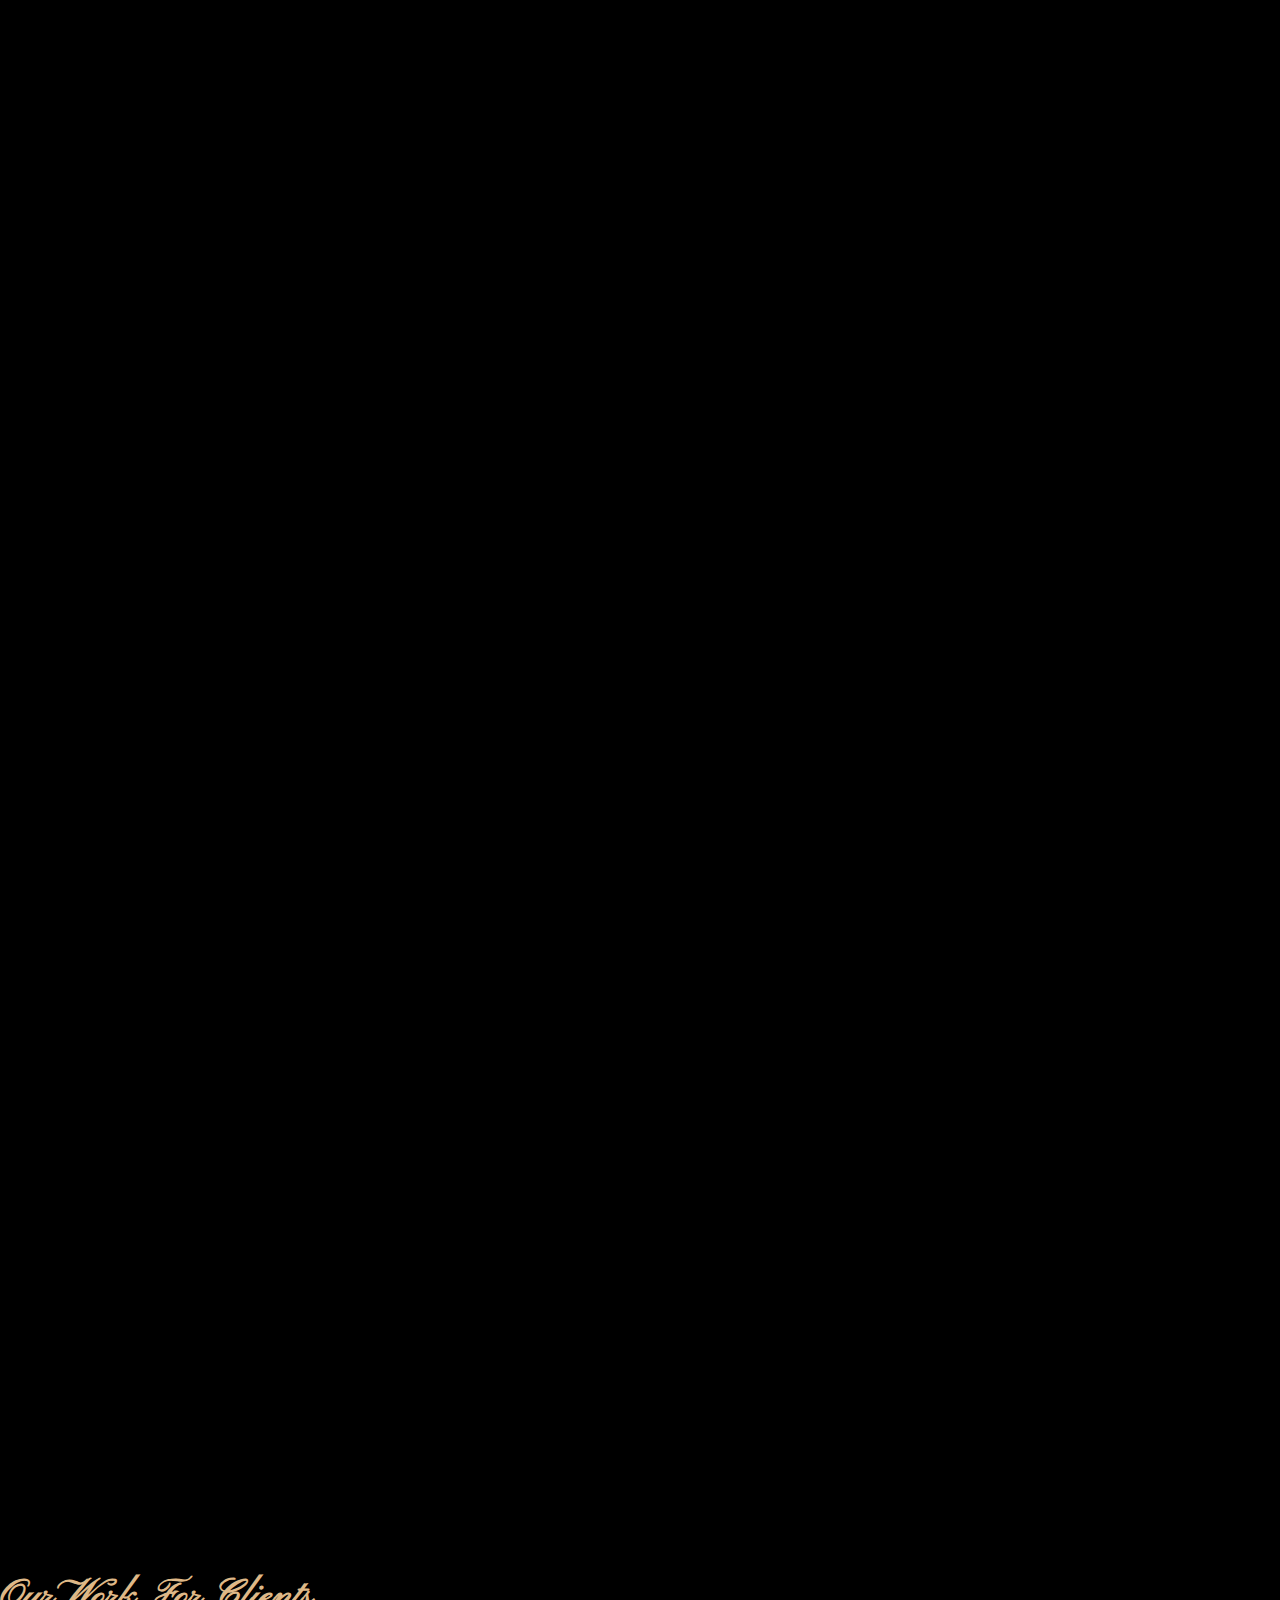
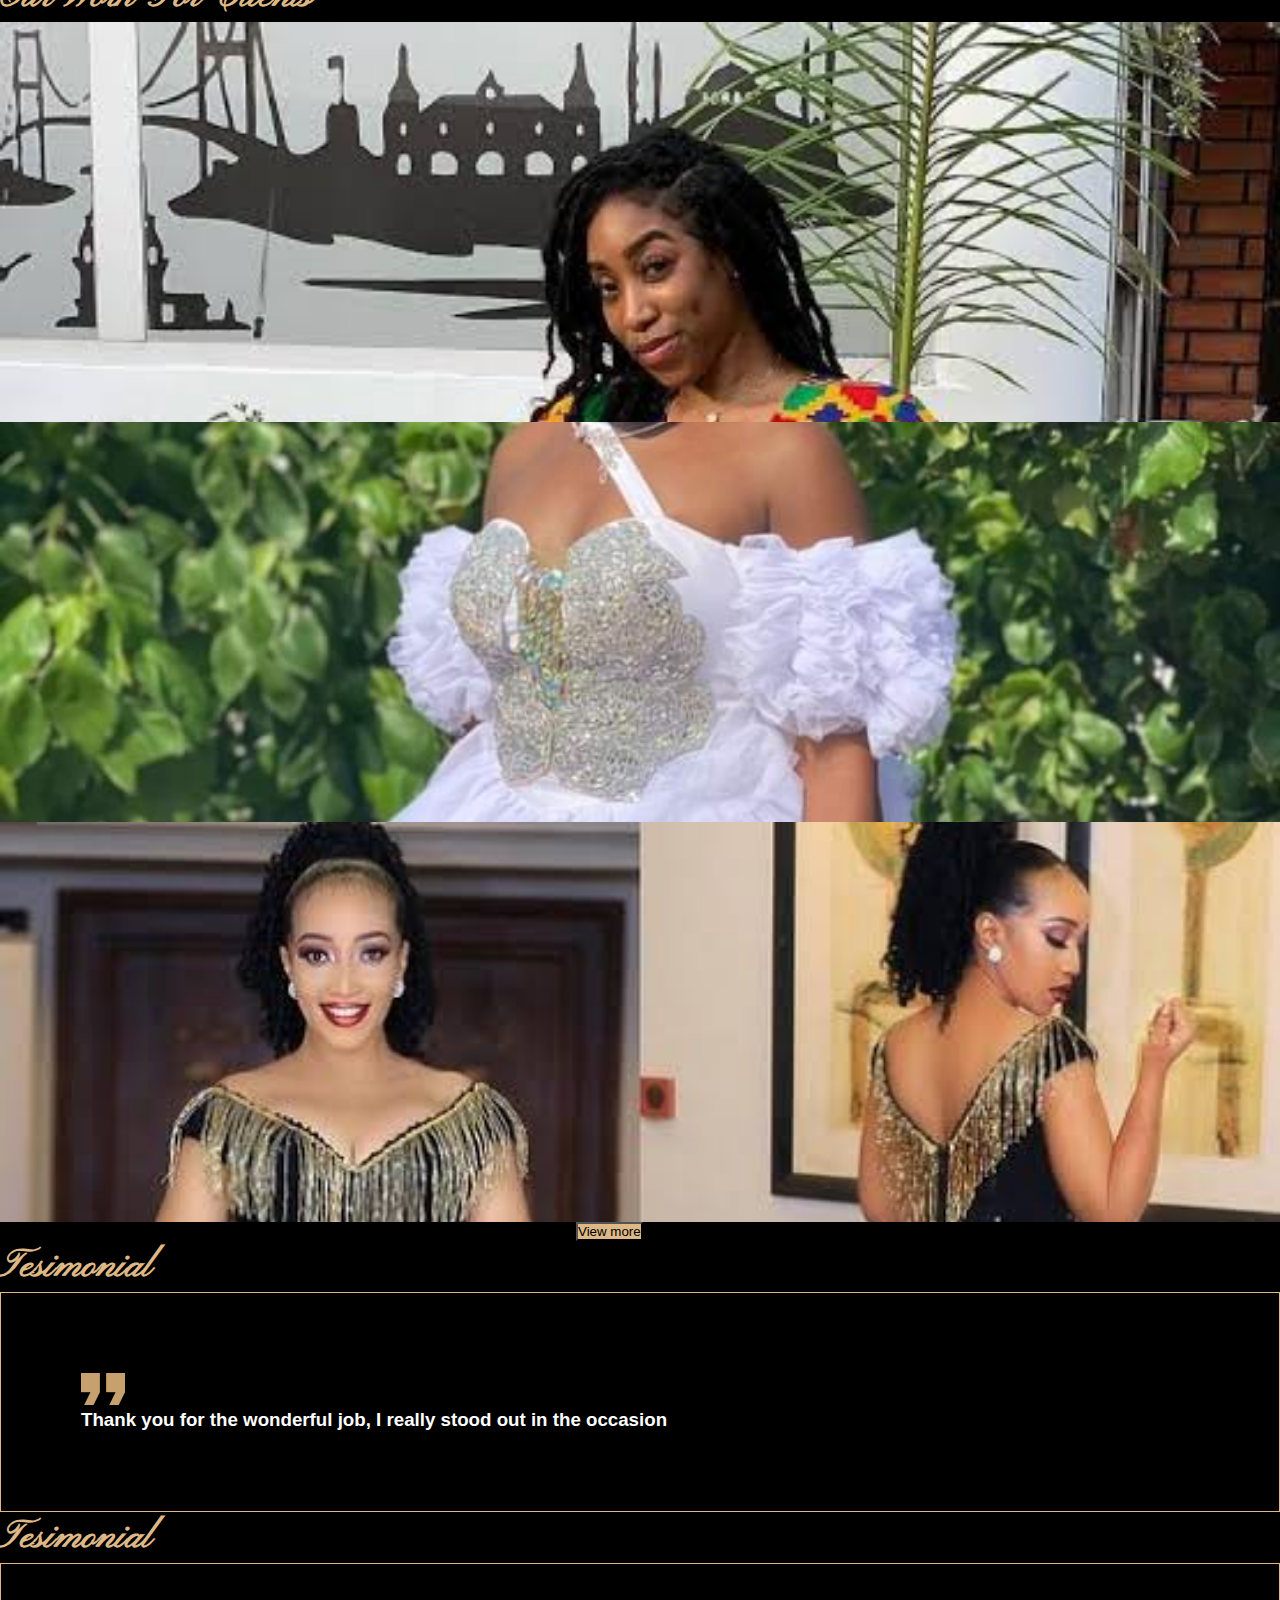
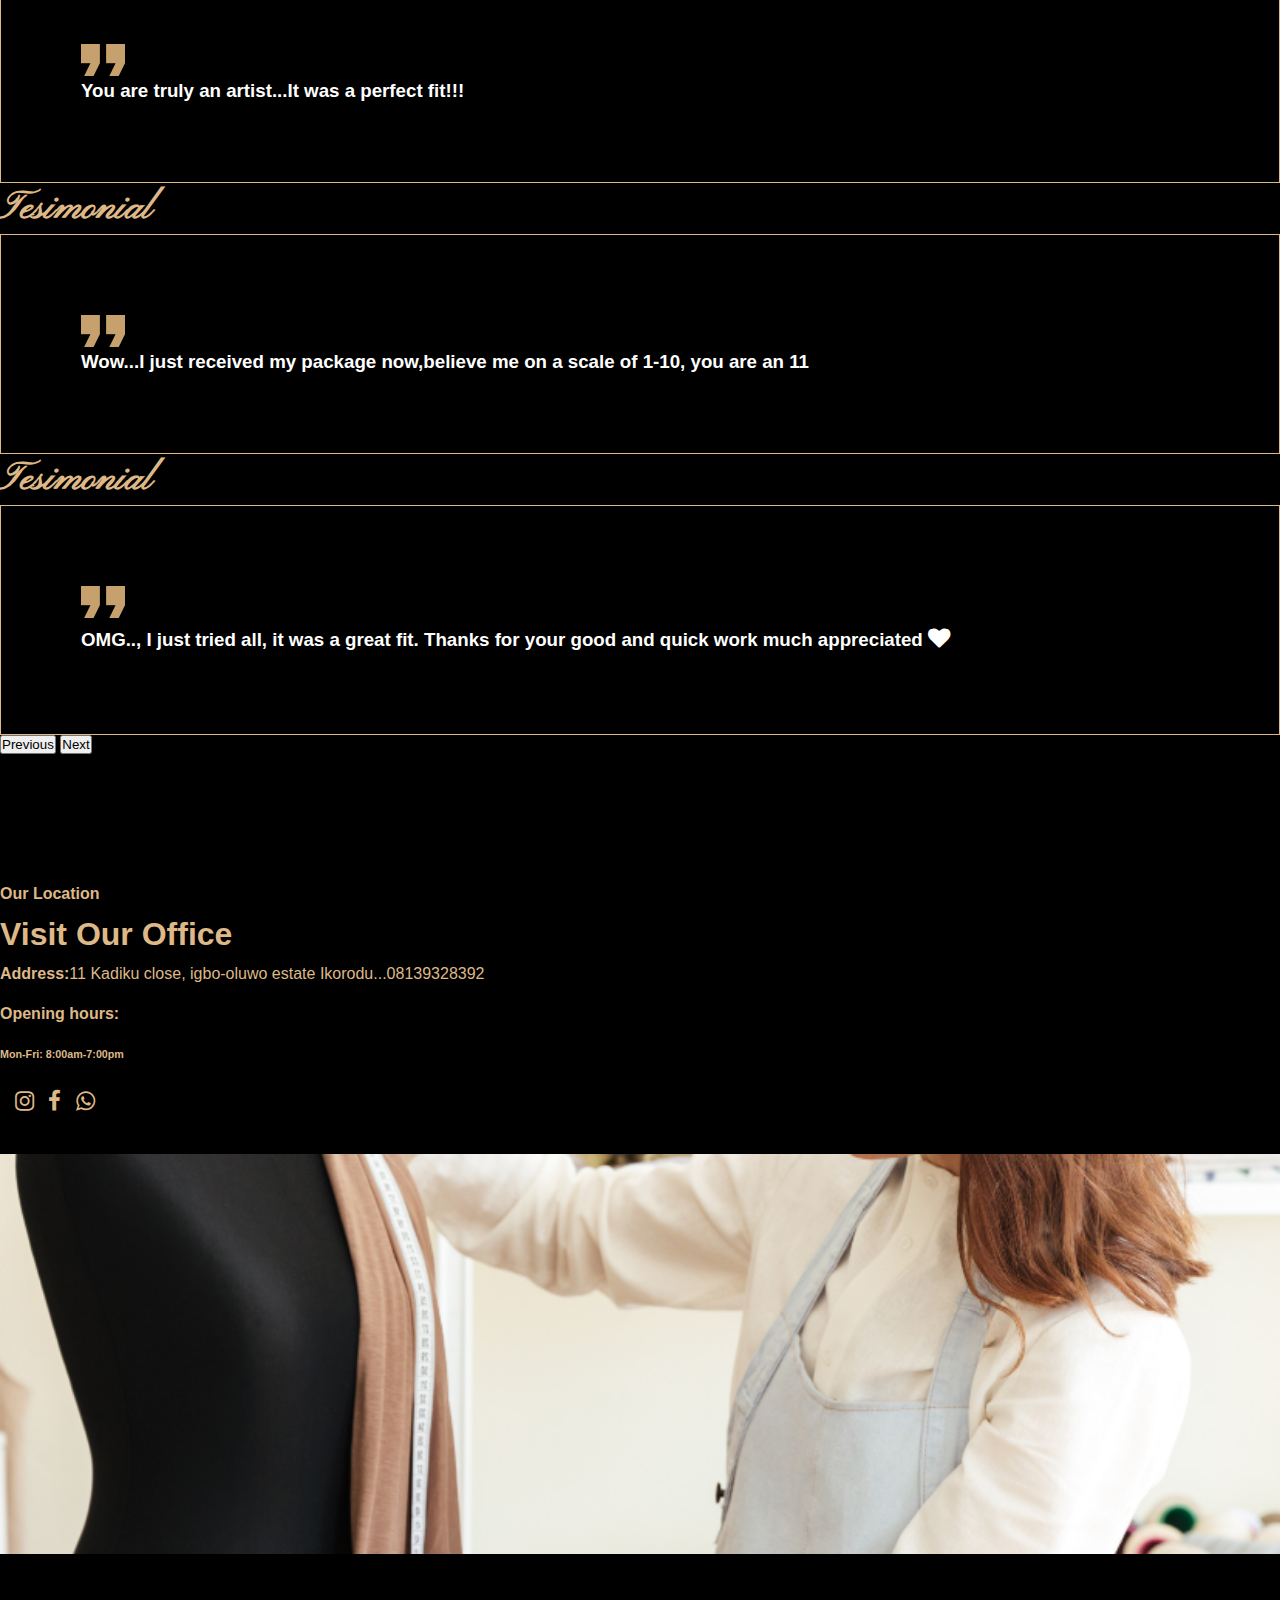
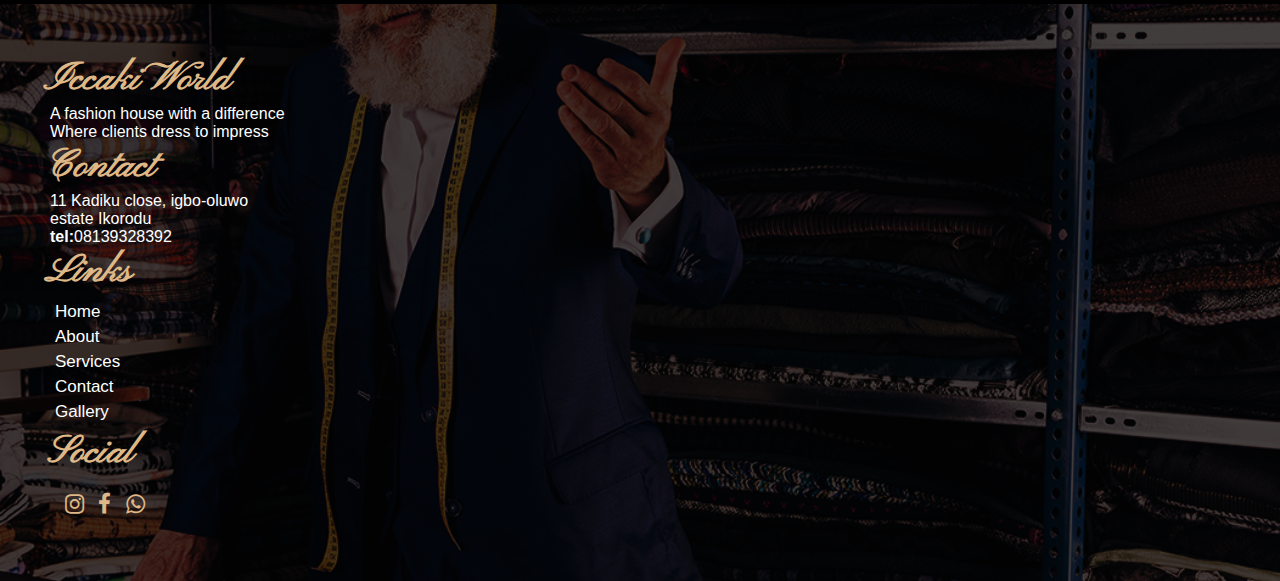
==== commit 508c3529: "my changes" ====
--- a/index.html
+++ b/index.html
@@ -123,7 +123,7 @@
     <div class="gallery ">
         <h1 class="gallery-text text-center">Our Work For Clients</h1>
 
-        <div class="container">
+        <div class="container img-container">
             <div class="row">
                 <div class="col-md-4 col-sm-12 col-xs-12">
                     <div class="service-img img1"></div>
--- a/css/custum.css
+++ b/css/custum.css
@@ -75,7 +75,7 @@
     text-decoration: none;
     color: black !important;
     font-size: 20px;
-    font-weight: bold;
+    
 }
 nav a:hover{
     color: burlywood !important;
@@ -249,6 +249,9 @@
 
 .service-img {
     height: 400px;
+}
+.img-container{
+    overflow: hidden;
 }
 
 .gallery-btn {
@@ -308,7 +311,7 @@
 .work7{background: url('../img/works/lace1.jpeg')no-repeat center/cover; height: 400px}
 .work8{background: url('../img/works/ankara1.jpeg')no-repeat center/cover; height: 400px}
 .work9{background: url('../img/works/baloon1.jpg')no-repeat center/cover; height: 400px}
-.work11{background: url('../img/works/baloon2.jpg')no-repeat center/cover; height: 400px}
+.work11{background: url(../img/works/Baloon2.jpg)no-repeat center/cover; height: 400px}
 .work12{background: url('../img/works/dinner3.jpg')no-repeat center/cover; height: 400px}
 .work5{background: url('../img/works/dress3\ \(2\).jpg')no-repeat center/cover; height: 400px}
 
@@ -337,9 +340,7 @@
     width: 100%;
     object-fit: cover;
 }
-/* .container .work1{
-    max-width: 100%;    
-} */
+
 .menu-item{
     display: flex;
     justify-content: center;
@@ -369,7 +370,7 @@
 }
 .about-img {
     background: url('../img/gallery/h1_hero1.png')no-repeat center/cover;
-    height: 455px;
+    height: 450px;
 }
 .abt-btn{
     background-color: bisque;
@@ -410,17 +411,6 @@
 html{
     scroll-behavior: smooth;
 }
-#preloader{
-    background: black url('../img/icon/preloader5.gif')no-repeat center center;
-    background-size: 40%;
-    height: 100vh;
-    width: 100%;
-    position: fixed;
-    z-index: 100;
-}
-.pre-effect{
-    display: none;
-}
 .contactbtn{
     background-color: rgb(246, 213, 170);
 }
@@ -469,6 +459,9 @@
     }
     .comment{
         font-size: 15px;
+    }
+    .history{
+        padding-top: 80px;
     }
    
 }
@@ -502,7 +495,5 @@
         border-radius: 5px;
         padding: 2px 5px;
     }
-    /* .fa-navicon{
-        font-size: 30px;
-    } */
+   
 }